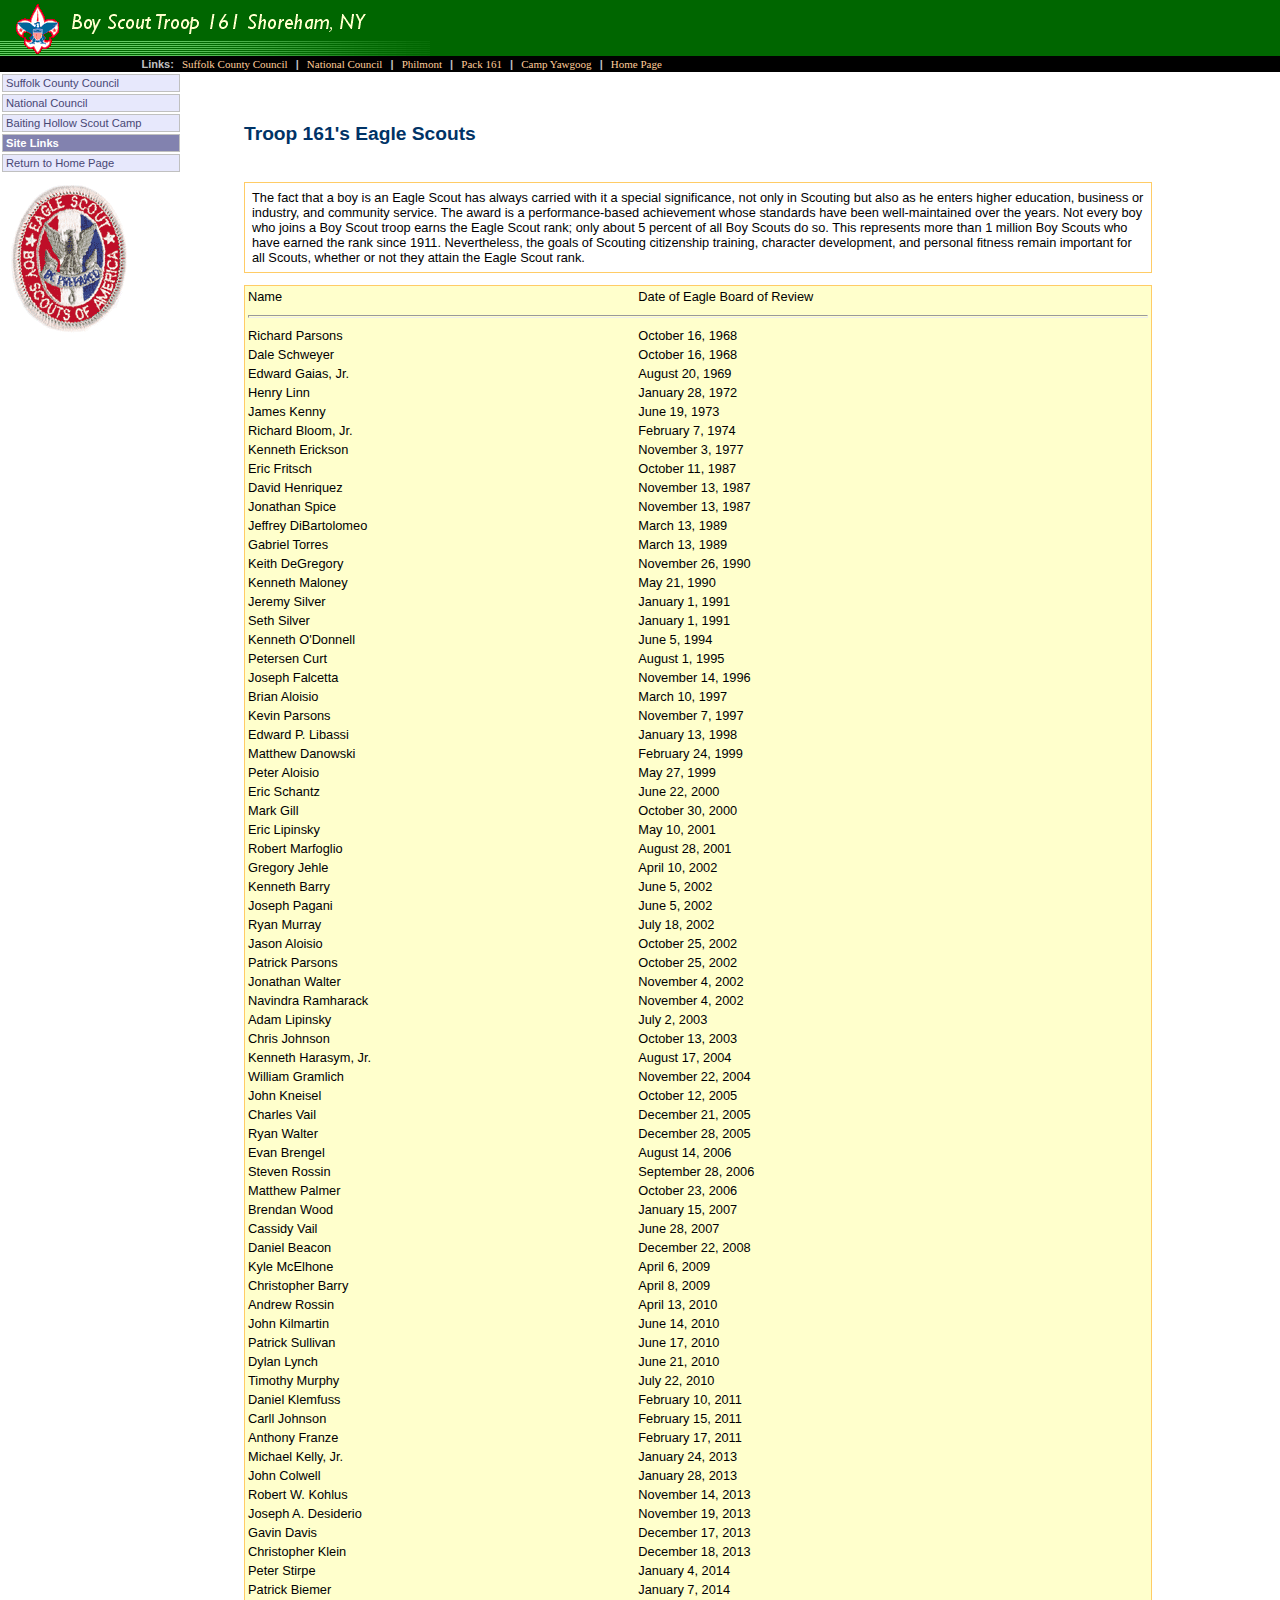
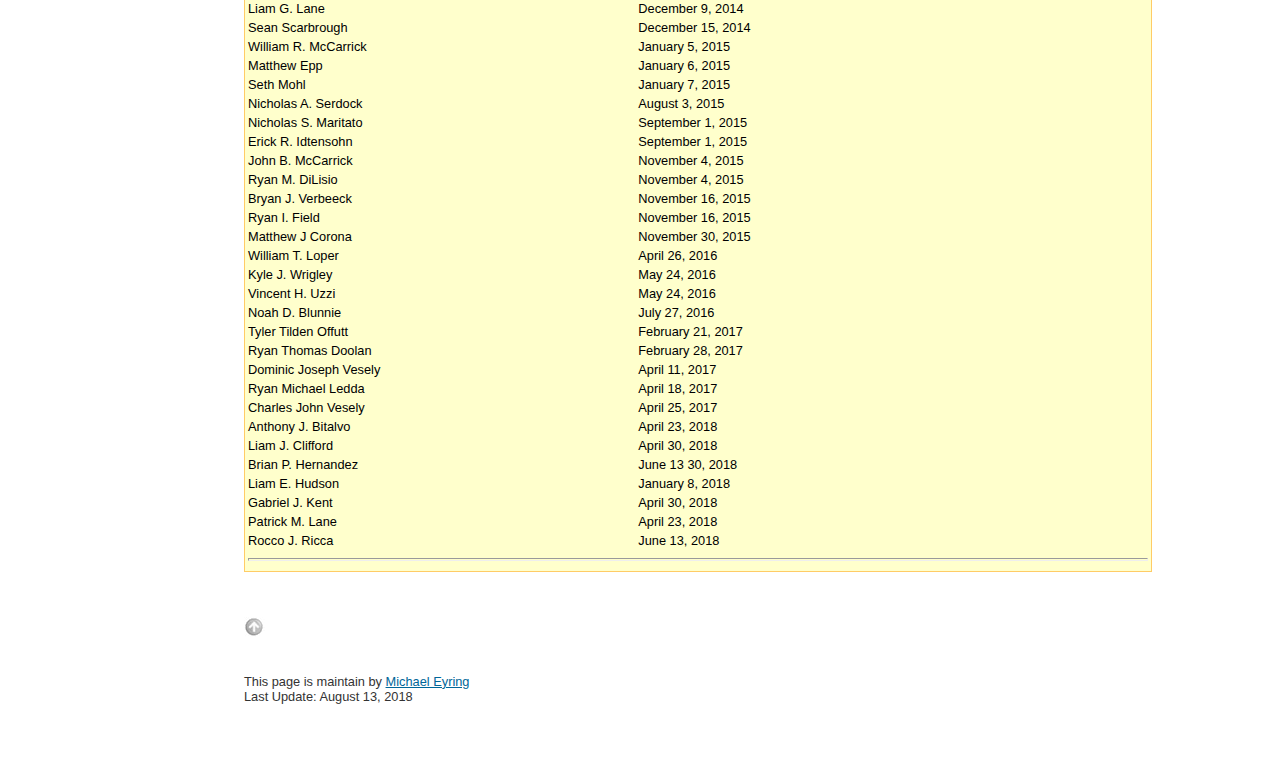
==== alumni.html @ 200a61d0 "Corrected entries on the Eagle scout list" ====
<!DOCTYPE HTML PUBLIC "-//W3C//DTD HTML 4.0 Transitional//EN">
<HTML><HEAD><TITLE>Boy Scout Troop 161</TITLE>
<META http-equiv=Content-Language content=en-us>
<META http-equiv=Content-Type content="text/html; charset=windows-1252">
<meta name="keywords" content="Boy Scouts, Boy scout, BSA, scouting, scouts,
	Boy Scouts of America, outdoors, camping, backpacking, hiking, fitness,
	Philmont, Seabase, Eagle Scout">
<meta name="description" content="Boy Scouts of America Troop 161"><LINK media=all href="generic_style.css" type=text/css rel=stylesheet>
<LINK media=print href="generic_print.css" type=text/css rel=stylesheet>

</HEAD>

<BODY><A name=top></A>
<TABLE id=banner class=printhide cellSpacing=0 cellPadding=0 width="100%" bgColor=#006600
border=0>
  <TBODY>
  <TR>
    <TD><IMG alt="T161 Homepage"
      src="img/t161banner.gif"
      border=0></TD>
  </TR></TBODY></TABLE>

<TABLE class=printhide cellSpacing=0 cellPadding=0 width="100%" border=0 bgcolor=0>

  <TR>
    <TD class=navbar vAlign=top width=180>
      <P align=right>Links:&nbsp;&nbsp;</P></TD>
    <TD class=navbar vAlign=top>
      <P><A href="http://www.sccbsa.org/">Suffolk County Council</A>&nbsp; |&nbsp;
      <A href="http://www.scouting.org/">National Council</A>&nbsp; |&nbsp;
      <A href="http://www.scouting.org/philmont/">Philmont</A>&nbsp; |&nbsp;
      <A href="http://shorehampack161.tripod.com">Pack 161</A>&nbsp; |&nbsp;
      <A href="http://yawgoog.org/">Camp Yawgoog</A>&nbsp; |&nbsp;
      <A href="index.html">Home Page</A>
  </P></TD></TR></TABLE>

<TABLE cellSpacing=0 cellPadding=0 width="100%">
  <TBODY>
  <TR>
    <TD class=printhide vAlign=top width=180>
      <DIV id=verticalMenu>
      <P><A href="http://www.sccbsa.org/">Suffolk County Council</A>
      <P><A href="http://www.scouting.org/">National Council</A>
      <P><A href="http://www.baitinghollowscoutcamp.org/">Baiting Hollow Scout Camp</A></P>

      <P class=category>Site Links</P>
      <P><A href="index.html">Return to Home Page</A></P>
	<IMG src="img/eaglebadge.gif"
	width="121" height="150"
	alt="Eagle Badge" style="MARGIN: 10px 15px 10px 10px">
	</DIV>
    <TD id=content>
      <H2>Troop 161's Eagle Scouts</H2>

      <P class=boxed style="background: #fff">The fact that a boy is an Eagle Scout has always carried with it a special
	significance, not only in Scouting but also as he enters higher education, business
	or industry, and community service. The award is a performance-based achievement
	whose standards have been well-maintained over the years. Not every boy who joins a
	Boy Scout troop earns the Eagle Scout rank; only about 5 percent of all Boy Scouts
	do so. This represents more than 1 million Boy Scouts who have earned the rank since
	1911. Nevertheless, the goals of Scouting citizenship training, character development,
	and personal fitness remain important for all Scouts, whether or not they attain the
	Eagle Scout rank.</P>

<TABLE width="100%" style="background: #ffc; border: #fc6 1px solid">
  <TR><TD>Name</TD><TD>Date of Eagle Board of Review</TD></TR>
  <TR><TD colspan=2><HR></TD></TR>
  <TR><TD>Richard Parsons</TD><TD> October 16, 1968</TD></TR>
  <TR><TD>Dale Schweyer</TD><TD> October 16, 1968</TD></TR>
  <TR><TD>Edward Gaias, Jr.</TD><TD> August 20, 1969</TD></TR>
  <TR><TD>Henry Linn</TD><TD> January 28, 1972</TD></TR>
  <TR><TD>James Kenny</TD><TD> June 19, 1973</TD></TR>
  <TR><TD>Richard Bloom, Jr.</TD><TD> February 7, 1974</TD></TR>
  <TR><TD>Kenneth Erickson</TD><TD> November 3, 1977</TD></TR>
  <TR><TD>Eric Fritsch</TD><TD> October 11, 1987</TD></TR>
  <TR><TD>David Henriquez</TD><TD> November 13, 1987</TD></TR>
  <TR><TD>Jonathan Spice</TD><TD> November 13, 1987</TD></TR>
  <TR><TD>Jeffrey DiBartolomeo</TD><TD> March 13, 1989</TD></TR>
  <TR><TD>Gabriel Torres</TD><TD> March 13, 1989</TD></TR>
  <TR><TD>Keith DeGregory</TD><TD> November 26, 1990</TD></TR>
  <TR><TD>Kenneth Maloney</TD><TD> May 21, 1990</TD></TR>
  <TR><TD>Jeremy Silver</TD><TD> January 1, 1991</TD></TR>
  <TR><TD>Seth Silver</TD><TD> January 1, 1991</TD></TR>
  <TR><TD>Kenneth O'Donnell</TD><TD> June 5, 1994</TD></TR>
  <TR><TD>Petersen Curt</TD><TD> August 1, 1995</TD></TR>
  <TR><TD>Joseph Falcetta</TD><TD> November 14, 1996</TD></TR>
  <TR><TD>Brian Aloisio</TD><TD> March 10, 1997</TD></TR>
  <TR><TD>Kevin Parsons</TD><TD> November 7, 1997</TD></TR>
  <TR><TD>Edward P. Libassi</TD><TD> January 13, 1998</TD></TR>
  <TR><TD>Matthew Danowski</TD><TD> February 24, 1999</TD></TR>
  <TR><TD>Peter Aloisio</TD><TD> May 27, 1999</TD></TR>
  <TR><TD>Eric Schantz</TD><TD> June 22, 2000</TD></TR>
  <TR><TD>Mark Gill</TD><TD> October 30, 2000</TD></TR>
  <TR><TD>Eric Lipinsky</TD><TD> May 10, 2001</TD></TR>
  <TR><TD>Robert Marfoglio</TD><TD> August 28, 2001</TD></TR>
  <TR><TD>Gregory Jehle</TD><TD> April 10, 2002</TD></TR>
  <TR><TD>Kenneth Barry</TD><TD> June 5, 2002</TD></TR>
  <TR><TD>Joseph Pagani</TD><TD> June 5, 2002</TD></TR>
  <TR><TD>Ryan Murray</TD><TD> July 18, 2002</TD></TR>
  <TR><TD>Jason Aloisio</TD><TD> October 25, 2002</TD></TR>
  <TR><TD>Patrick Parsons</TD><TD> October 25, 2002</TD></TR>
  <TR><TD>Jonathan Walter</TD><TD> November 4, 2002</TD></TR>
  <TR><TD>Navindra Ramharack</TD><TD> November 4, 2002</TD></TR>
  <TR><TD>Adam Lipinsky</TD><TD> July 2, 2003</TD></TR>
  <TR><TD>Chris Johnson</TD><TD> October 13, 2003</TD></TR>
  <TR><TD>Kenneth Harasym, Jr.</TD><TD> August 17, 2004</TD></TR>
  <TR><TD>William Gramlich</TD><TD> November 22, 2004</TD></TR>
  <TR><TD>John Kneisel</TD><TD> October 12, 2005</TD></TR>
  <tr><td>Charles Vail</td><td>December 21, 2005</td></tr>
  <tr><td>Ryan Walter</td><td>December 28, 2005</td></tr>
  <tr><td>Evan Brengel</td><td>August 14, 2006</td></tr>
  <tr><td>Steven Rossin</td><td>September 28, 2006</td></tr>
  <tr><td>Matthew Palmer</td><td>October 23, 2006</td></tr>
  <tr><td>Brendan Wood</td><td>January 15, 2007</td></tr>
  <tr><td>Cassidy Vail</td><td>June 28, 2007</td></tr>
  <tr><td>Daniel Beacon</td><td>December 22, 2008</td></tr>
  <tr><td>Kyle McElhone</td><td>April 6, 2009</td></tr>
  <tr><td>Christopher Barry</td><td>April 8, 2009</td></tr>
  <tr><td>Andrew Rossin</td><td>April 13, 2010</td></tr>
  <tr><td>John Kilmartin</td><td>June 14, 2010</td></tr>
  <tr><td>Patrick Sullivan</td><td>June 17, 2010</td></tr>
  <tr><td>Dylan Lynch</td><td>June 21, 2010</td></tr>
  <tr><td>Timothy Murphy</td><td>July 22, 2010</td></tr>
  <tr><td>Daniel Klemfuss</td><td>February 10, 2011</td></tr>
  <tr><td>Carll Johnson</td><td>February 15, 2011</td></tr>
  <tr><td>Anthony Franze</td><td>February 17, 2011</td></tr>
  <tr><td>Michael Kelly, Jr.</td><td>January 24, 2013</td></tr>
  <tr><td>John Colwell</td><td>January 28, 2013</td></tr>
  <tr><td>Robert W. Kohlus</td><td>November 14, 2013</td></tr>
  <tr><td>Joseph A. Desiderio</td><td>November 19, 2013</td></tr>
  <tr><td>Gavin Davis</td><td>December 17, 2013</td></tr>
  <tr><td>Christopher Klein</td><td>December 18, 2013</td></tr>
  <tr><td>Peter Stirpe</td><td>January 4, 2014</td></tr>
  <tr><td>Patrick Biemer</td><td>January 7, 2014</td></tr>
  <tr><td>Liam G. Lane</td><td>December 9, 2014</td></tr>
  <tr><td>Sean Scarbrough</td><td>December 15, 2014</td></tr>
  <tr><td>William R. McCarrick</td><td>January 5, 2015 </td></tr>
  <tr><td>Matthew Epp</td><td>January 6, 2015 </td></tr>
  <tr><td>Seth Mohl</td><td>January 7, 2015 </td></tr>
  <tr><td>Nicholas A. Serdock</td><td>August 3, 2015 </td></tr>
  <tr><td>Nicholas S. Maritato</td><td>September 1, 2015 </td></tr>
  <tr><td>Erick R. Idtensohn</td><td>September 1, 2015 </td></tr>
  <tr><td>John B. McCarrick</td><td>November 4, 2015 </td></tr>
  <tr><td>Ryan M. DiLisio</td><td>November 4, 2015 </td></tr>
  <tr><td>Bryan J. Verbeeck</td><td>November 16, 2015 </td></tr>
  <tr><td>Ryan I. Field</td><td>November 16, 2015 </td></tr>
  <tr><td>Matthew J Corona</td><td>November 30, 2015 </td></tr>
  <tr><td>William T. Loper</td><td>April 26, 2016</td></tr>
  <tr><td>Kyle J. Wrigley</td><td>May 24, 2016</td></tr>
  <tr><td>Vincent H. Uzzi</td><td>May 24, 2016</td></tr>
  <tr><td>Noah D. Blunnie</td><td>July 27, 2016</td></tr>
 <tr><td>Tyler Tilden Offutt</td><td>February 21, 2017</td></tr>
  <tr><td>Ryan Thomas Doolan</td><td>February 28, 2017</td></tr>
  <tr><td>Dominic Joseph Vesely</td><td>April 11, 2017</td></tr>
  <tr><td>Ryan Michael Ledda</td><td>April 18, 2017</td></tr>
  <tr><td>Charles John Vesely</td><td>April 25, 2017</td></tr>
  <tr><td>Anthony J. Bitalvo</td><td>April 23, 2018</td></tr>
	<tr><td>Liam J. Clifford</td><td>April 30, 2018</td></tr>
	<tr><td>Brian P. Hernandez</td><td>June 13 30, 2018</td></tr>
	<tr><td>Liam E. Hudson</td><td>January 8, 2018</td></tr>
	<tr><td>Gabriel J. Kent</td><td>April 30, 2018</td></tr>
	<tr><td>Patrick M. Lane</td><td>April 23, 2018</td></tr>
	<tr><td>Rocco J. Ricca</td><td>June 13, 2018</td></tr>

  <TR><TD colspan=2><HR></TD></TR>
</TABLE>

      <P class=printhide><A href="#top"><IMG height=20 alt="Top of Page" src="img/uparrow_gray.jpg"
      width=21 border=0></A></P>

      <P>This page is maintain by <a href="mailto:michael.eyring@icloud.com">Michael Eyring</a><br>
	Last Update: August 13, 2018</P>

</TD></TR></TBODY></TABLE>
---- generic_style.css ----
BODY {
	PADDING-RIGHT: 0px; 
	PADDING-LEFT: 0px; 
	PADDING-BOTTOM: 0px; 
	MARGIN: 0px; 
	PADDING-TOP: 0px; 
	FONT-FAMILY: Arial, Helvetica, sans-serif;
}

.ahem { DISPLAY: none; }

H1 { COLOR: #000; }
H2 { COLOR: #000; }
H3 { COLOR: #000; }
H4 { COLOR: #000; }
H5 { COLOR: #000; }
H6 { COLOR: #000; }

A:link { COLOR: #069; }
A:visited { COLOR: #069; }
A:hover { 
	COLOR: #f90; 
	TEXT-DECORATION: none;
}

SPAN.redEmphasis {
	FONT-WEIGHT: bold; 
	COLOR: #cc0000;
}

HR {
	COLOR: #cccccc; 
	HEIGHT: 1px;
}

/*----------- MENU BAR -----------*/

TD.navbar P {
	FONT-WEIGHT: bold; 
	FONT-SIZE: 11px; 
	BACKGROUND: #000; 
	PADDING-BOTTOM: 2px; 
	MARGIN: 0px; 
	COLOR: #c0c0c0; 
	PADDING-TOP: 2px;
}

TD.navbar A:link {
	PADDING-RIGHT: 2px; 
	PADDING-LEFT: 2px; 
	FONT-WEIGHT: normal; 
	FONT-SIZE: 11px; 
	PADDING-BOTTOM: 2px; 
	COLOR: #fc9; 
	PADDING-TOP: 2px; 
	FONT-FAMILY: Verdana; 
	TEXT-DECORATION: none;
}

TD.navbar A:visited {
	PADDING-RIGHT: 2px; 
	PADDING-LEFT: 2px; 
	FONT-WEIGHT: normal; 
	FONT-SIZE: 11px; 
	PADDING-BOTTOM: 2px; 
	COLOR: #fc9; 
	PADDING-TOP: 2px; 
	FONT-FAMILY: Verdana; 
	TEXT-DECORATION: none;
}

TD.navbar A:hover { COLOR: #fff; }

/*--------  MAIN CONTENT ----------*/

TD#content {
	PADDING-RIGHT: 10%; 
	PADDING-LEFT: 5%; 
	PADDING-BOTTOM: 5%; 
	PADDING-TOP: 4%;
}

TD#content P {
	MARGIN-TOP: 4%; 
	FONT-SIZE: 80%; 
	COLOR: #333; 
	FONT-FAMILY: Verdana, Helvetica, sans-serif;
}

TD#content TABLE { MARGIN-BOTTOM: 5%; }

TD#content P#breadcrumb {
	PADDING-RIGHT: 5px; 
	PADDING-LEFT: 5px; 
	BACKGROUND: #eaeaea; 
	PADDING-BOTTOM: 5px; 
	PADDING-TOP: 5px; 
	FONT-FAMILY: Arial, Helvetica, sans-serif;
}

TD#content LI {
	FONT-SIZE: 80%; 
	COLOR: #333; 
	FONT-FAMILY: Verdana, Helvetica, sans-serif;
}

TD#content TD LI {
	FONT-SIZE: 100%; 
	COLOR: #333; 
	FONT-FAMILY: Arial, Helvetica, sans-serif;
}

TD#content H1 {
	PADDING-BOTTOM: 0px; 
	MARGIN: 0px; 
	COLOR: #036; 
	FONT-FAMILY: Arial, Helvetica, sans-serif;
}

TD#content H2 {
	PADDING-BOTTOM: 0px; 
	MARGIN: 0px; 
	COLOR: #036; 
	FONT-FAMILY: Arial, Helvetica, sans-serif;
}

TD#content H3 {
	PADDING-BOTTOM: 0px; 
	MARGIN: 0px; 
	COLOR: #036; 
	FONT-FAMILY: Arial, Helvetica, sans-serif;
}

TD#content H4 {
	PADDING-BOTTOM: 0px; 
	MARGIN: 0px; 
	COLOR: #036; ;
	FONT-FAMILY: Arial, Helvetica, sans-serif;
}

TD#content H5 {
	PADDING-BOTTOM: 0px; 
	MARGIN: 0px; 
	COLOR: #036; 
	FONT-FAMILY: Arial, Helvetica, sans-serif;
}

TD#content H6 {
	PADDING-BOTTOM: 0px; 
	MARGIN: 0px; 
	COLOR: #036; 
	FONT-FAMILY: Arial, Helvetica, sans-serif;
}

TD#content H1 { FONT-SIZE: 160%; }
TD#content H2 { FONT-SIZE: 120%; }
TD#content H3 { FONT-SIZE: 100%; }
TD#content H4 { FONT-SIZE: 90%; }
TD#content H5 { FONT-SIZE: 80%; }
TD#content H6 { FONT-SIZE: 70%; }
TD#content H4.subhead { PADDING-TOP: 15px; }
TD#content H3.subhead { PADDING-TOP: 15px; }

TD#content TD {
	FONT-SIZE: 80%; 
	FONT-FAMILY: Arial, Helvetica, sans-serif;
}

TD#content TD P {
	FONT-SIZE: 100%; 
	FONT-FAMILY: Arial, Helvetica, sans-serif;
}

TD#content P.boxed {
	BORDER-RIGHT: #fc6 1px solid; 
	PADDING-RIGHT: 7px; 
	BORDER-TOP: #fc6 1px solid; 
	PADDING-LEFT: 7px; 
	FONT-SIZE: 80%; 
	BACKGROUND: #ffc; 
	PADDING-BOTTOM: 7px; 
	BORDER-LEFT: #fc6 1px solid; 
	COLOR: #000; 
	PADDING-TOP: 7px; 
	BORDER-BOTTOM: #fc6 1px solid; 
	FONT-FAMILY: Arial, Helvetica, sans-serif;
}

DIV#sidebar {
	BACKGROUND: none transparent scroll repeat 0% 0%; 
	FLOAT: right; 
	MARGIN-BOTTOM: 2%; 
	MARGIN-LEFT: 5%; 
	WIDTH: 30%; 
	MARGIN-RIGHT: 2px;
}

DIV#sidebar P {
	MARGIN-TOP: 5%; 
	FONT-SIZE: 75%; 
	MARGIN-BOTTOM: 5%; 
	PADDING-BOTTOM: 8px; 
	COLOR: #666; 
	LINE-HEIGHT: 110%; 
	FONT-FAMILY: Arial, Helvetica, sans-serif;
}

TD#content TD P.caption {
	PADDING-LEFT: 10px; 
	FONT-SIZE: 95%; 
	MARGIN: 0px; 
	COLOR: #069; 
	FONT-FAMILY: Arial, Helvetica, sans-serif;
}

/*---------- VERTICAL MENU ----------*/

DIV#verticalMenu { COLOR: transparent; }

DIV#verticalMenu P {
	BORDER-RIGHT: #c0c0c0 1px solid; 
	PADDING-RIGHT: 0px; 
	BORDER-TOP: #c0c0c0 1px solid; 
	PADDING-LEFT: 0px; 
	FONT-SIZE: 70%; 
	BACKGROUND: none transparent scroll repeat 0% 0%; 
	PADDING-BOTTOM: 0px; 
	MARGIN: 2px 0px 2px 2px; 
	BORDER-LEFT: #c0c0c0 1px solid; 
	PADDING-TOP: 0px; 
	BORDER-BOTTOM: #c0c0c0 1px solid; 
	FONT-FAMILY: Verdana, Geneva, Arial, Helvetica, sans-serif;
}

DIV#verticalMenu A {
	PADDING-RIGHT: 3px; 
	DISPLAY: block; 
	PADDING-LEFT: 3px; 
	PADDING-BOTTOM: 2px; 
	MARGIN: 0px; 
	PADDING-TOP: 2px; 
	TEXT-DECORATION: none;
}

DIV#verticalMenu P.category {
	PADDING-RIGHT: 3px; 
	PADDING-LEFT: 3px; 
	FONT-WEIGHT: bold; 
	BACKGROUND: #8282AF; 
	PADDING-BOTTOM: 2px; 
	COLOR: #fff; 
	PADDING-TOP: 2px; 
	FONT-FAMILY: Arial, sans-serif;
}

DIV#verticalMenu A:link {
	BACKGROUND: #e7e8fc; 
	COLOR: #474774; 
	TEXT-DECORATION: none;
}

DIV#verticalMenu A:visited {
	BACKGROUND: #e7e8fc; 
	COLOR: #474774; 
	TEXT-DECORATION: none;
}

DIV#verticalMenu A:hover {
	BACKGROUND: #fff; 
	COLOR: #000;
}

DIV#verticalMenu P.contact {
	BORDER-RIGHT: #d5d4d4 1px solid; 
	PADDING-RIGHT: 3px; 
	BORDER-TOP: #d5d4d4 1px solid; 
	PADDING-LEFT: 3px; 
	FONT-SIZE: 70%; 
	BACKGROUND: #e7e8fc; 
	PADDING-BOTTOM: 2px; 
	MARGIN: 2px 0px 2px 2px; 
	BORDER-LEFT: #d5d4d4 1px solid; 
	COLOR: #666; 
	PADDING-TOP: 2px; 
	BORDER-BOTTOM: #d5d4d4 1px solid; 
	FONT-FAMILY: Verdana, Geneva, Arial, Helvetica, sans-serif;
}

DIV#verticalMenu A.contact {
	PADDING-RIGHT: 3px; 
	DISPLAY: block; 
	PADDING-LEFT: 0px; 
	PADDING-BOTTOM: 2px; 
	MARGIN: 0px; 
	PADDING-TOP: 2px; 
	TEXT-DECORATION: none;
}

FORM.search {
	PADDING-RIGHT: 5px; 
	PADDING-LEFT: 5px; 
	BACKGROUND: #eaeaea; 
	PADDING-BOTTOM: 5px; 
	MARGIN: 0px; 
	PADDING-TOP: 5px;
}

FORM.search A {
	DISPLAY: inline; 
	BACKGROUND: none transparent scroll repeat 0% 0%;
}

FORM.search A:link {
	PADDING-RIGHT: 0px; 
	PADDING-LEFT: 0px; 
	FONT-SIZE: 11px; 
	PADDING-BOTTOM: 0px; 
	MARGIN: 0px; 
	PADDING-TOP: 3px; 
	FONT-FAMILY: Arial, Verdana, sans-serif; 
	TEXT-DECORATION: underline;
}

FORM.search A:visited {
	PADDING-RIGHT: 0px; 
	PADDING-LEFT: 0px; 
	FONT-SIZE: 11px; 
	PADDING-BOTTOM: 0px; 
	MARGIN: 0px; 
	PADDING-TOP: 3px; 
	FONT-FAMILY: Arial, Verdana, sans-serif; 
	TEXT-DECORATION: underline;
}

FORM.search A:active {
	PADDING-RIGHT: 0px; 
	PADDING-LEFT: 0px; 
	FONT-SIZE: 11px; 
	PADDING-BOTTOM: 0px; 
	MARGIN: 0px; 
	PADDING-TOP: 3px; 
	FONT-FAMILY: Arial, Verdana, sans-serif; 
	TEXT-DECORATION: underline;
}

FORM.search A:hover {
	BACKGROUND: none transparent scroll repeat 0% 0%; 
	COLOR: red; 
	TEXT-DECORATION: none;
}

FORM.search P.searchHead {
	PADDING-RIGHT: 0px; 
	PADDING-LEFT: 0px; 
	FONT-SIZE: 11px; 
	PADDING-BOTTOM: 0px; 
	MARGIN: 0px; 
	COLOR: #336; 
	PADDING-TOP: 0px; 
	FONT-FAMILY: Arial, Helvetica, sans-serif;
}

P.footer {
	PADDING-RIGHT: 4px; 
	BORDER-TOP: #ccc 1px solid; 
	MARGIN-TOP: 5px; 
	PADDING-LEFT: 4px; 
	FONT-SIZE: 60%; 
	PADDING-BOTTOM: 20px; 
	PADDING-TOP: 5px; 
	FONT-FAMILY: verdana, sans-serif;
}

P.footer1col {
	PADDING-RIGHT: 4px; 
	BORDER-TOP: #ccc 1px solid; 
	MARGIN-TOP: 5px; 
	PADDING-LEFT: 50px; 
	FONT-SIZE: 60%; 
	PADDING-BOTTOM: 20px; 
	PADDING-TOP: 5px; 
	FONT-FAMILY: verdana, sans-serif;
}

DIV#Rightsidebar {
	BACKGROUND: none transparent scroll repeat 0% 0%; 
	FLOAT: right; 
	MARGIN-BOTTOM: 2%; 
	MARGIN-LEFT: 5%; 
	WIDTH: 30%; 
	MARGIN-RIGHT: 2px;
}

DIV#Rightsidebar P {
	MARGIN-TOP: 5%; 
	FONT-SIZE: 75%; 
	MARGIN-BOTTOM: 5%; 
	PADDING-BOTTOM: 8px; 
	COLOR: #666; 
	LINE-HEIGHT: 110%; 
	FONT-FAMILY: Arial, Helvetica, sans-serif;
}

DIV#Rightsidebar B { FONT-FAMILY: Verdana, Arial, Helvetica, sans-serif; }

DIV#Rightsidebar P.Columntitle {
	FONT-WEIGHT: bold; 
	FONT-SIZE: 80%; 
	PADDING-BOTTOM: 5px; 
	COLOR: #000000; 
	BORDER-BOTTOM: #666 1px solid; 
	FONT-FAMILY: Verdana, Arial, Helvetica, sans-serif;
}
---- generic_print.css ----
body {
/*	background: #fff; */
	margin: 0px;
	padding: 0px;
	font-family: Arial, Helvetica, sans-serif;
	}

.ahem { display: none; }

h1, h2, h3, h4, h5, h6 { color: #000; }

a:link, a:visited { color: #069; }

/*----------- MENU BAR -----------*/

td.navbar p { 
	font-size: 11px;
	font-weight: bold; 
	color: #c0c0c0;
	margin: 0px;
	background: #000;
	padding-top: 2px;
	padding-bottom: 2px;
	}
	
td.navbar a:link, td.navbar a:visited { 
	color: #fc9; 
	font-family: Verdana; 
	font-weight: normal; 
	font-size: 11px; 
	text-decoration: none;  
	padding: 2px;
	}
	
td.navbar a:hover {
	color: #fff;
	}
	
/*--------  MAIN CONTENT ----------*/	

	
td#content {
	padding: 4% 10% 5% 5%; 
	}
	
td#content p {
	font-family: Georgia, Times New Roman, serif;
	font-size: 80%; 
	color: #333;
	margin-top:4%;
	}

td#content li {
	font-family: Georgia, Times New Roman, serif;
	font-size: 80%; 
	color: #333;
	}
	
td#content td li{
	font-family: Georgia, Times New Roman, serif;
	font-size: 100%; 
	color: #333;
	}
	
td#content h1, td#content h2, td#content h3, td#content h4, td#content h5, td#content h6 {
	font-family: Arial, Helvetica, sans-serif;
	color: #036;
	margin: 0px;
	padding-bottom: 0px;
	}
	
td#content h1 { font-size: 160%; }
td#content h2 { font-size: 120%; }
td#content h3 { font-size: 100%; } 
td#content h4 { font-size: 90%; } 
td#content h5 { font-size: 80%; } 
td#content h6 { font-size: 70%; } 
td#content h4.subhead { padding-top: 15px; }	
td#content h3.subhead { padding-top: 15px; }	

td#content td { 
	padding: 3px; 
	font-size: 80%;
	font-family: Arial, Helvetica, sans-serif; 
	}

div#sidebar {
	background: transparent;
	margin-right: 2px;
	margin-left: 5%;
	margin-bottom: 2%;
	float: right;
	width: 30%;
	}

div#sidebar p { 
	font-family: Arial, Helvetica, sans-serif;
	font-size: 75%;
	color: #666;
	padding-bottom: 8px; 
	margin-top: 5%;
	margin-bottom: 5%;
	line-height: 110%;
	}


	

/*-- Use the following for any page element that you DON'T want to print --*/


.printhide {display: none; }



/*---------- VERTICAL MENU ----------*/
	
div#verticalMenu { display: none; }




/*------- SEARCH FORM --------*/
	
form.search { display: none; }

	
p.footer {
	font-family: verdana, sans-serif;
	font-size: 60%;
	padding: 5px 4px 15px 4px;
	margin-top: 20px;
	border-top: 1px solid #ccc;
	}
	
p.footer1col {
	font-family: verdana, sans-serif;
	font-size: 60%;
	padding: 5px 4px 20px 50px;
	margin-top: 5px;
	border-top: 1px solid #ccc;
	}
	
/*------- Floating Right Div ------- */

div#Rightsidebar {
	background: transparent;
	margin-right: 2px;
	margin-left: 5%;
	margin-bottom: 2%;
	float: right;
	width: 30%;
	}

div#Rightsidebar p { 
	font-family: Arial, Helvetica, sans-serif;
	font-size: 75%;
	color: #666;
	padding-bottom: 8px; 
	margin-top: 5%;
	margin-bottom: 5%;
	line-height: 110%;
	}

div#Rightsidebar B { 
	font-family: Verdana, Arial, Helvetica, sans-serif;
	}
	
div#Rightsidebar p.Columntitle {
 	font-family: Verdana, Arial, Helvetica, sans-serif;
 	font-size: 80%;
 	font-weight:bold; 
 	color: #000000;
 	padding-bottom:5px;  
 	border-bottom: 1px solid #666;
	}
	
/*------- Memo Style ------- */ 
	
#printhead { 
	font-family: Arial, Helvetica, sans-serif;
	font-size: 7pt;
	color: #000; 
	text-align: right;}
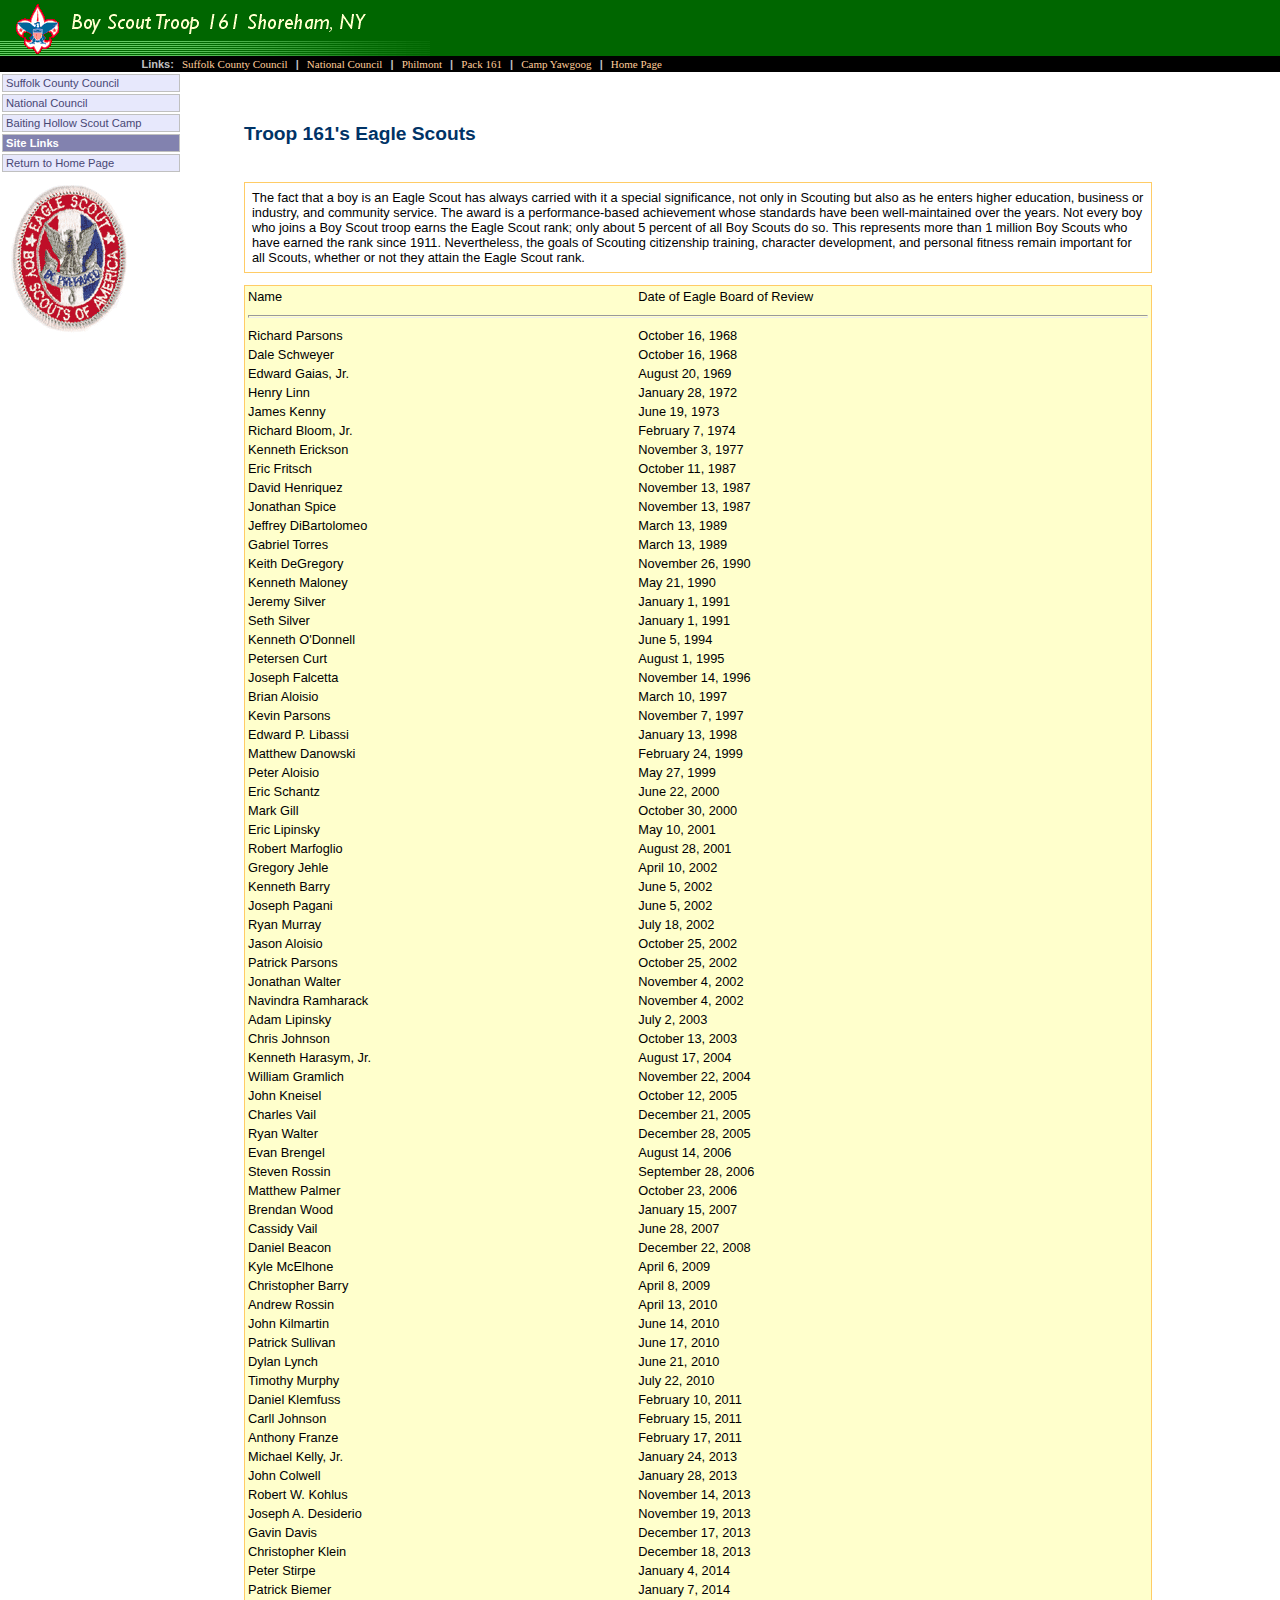
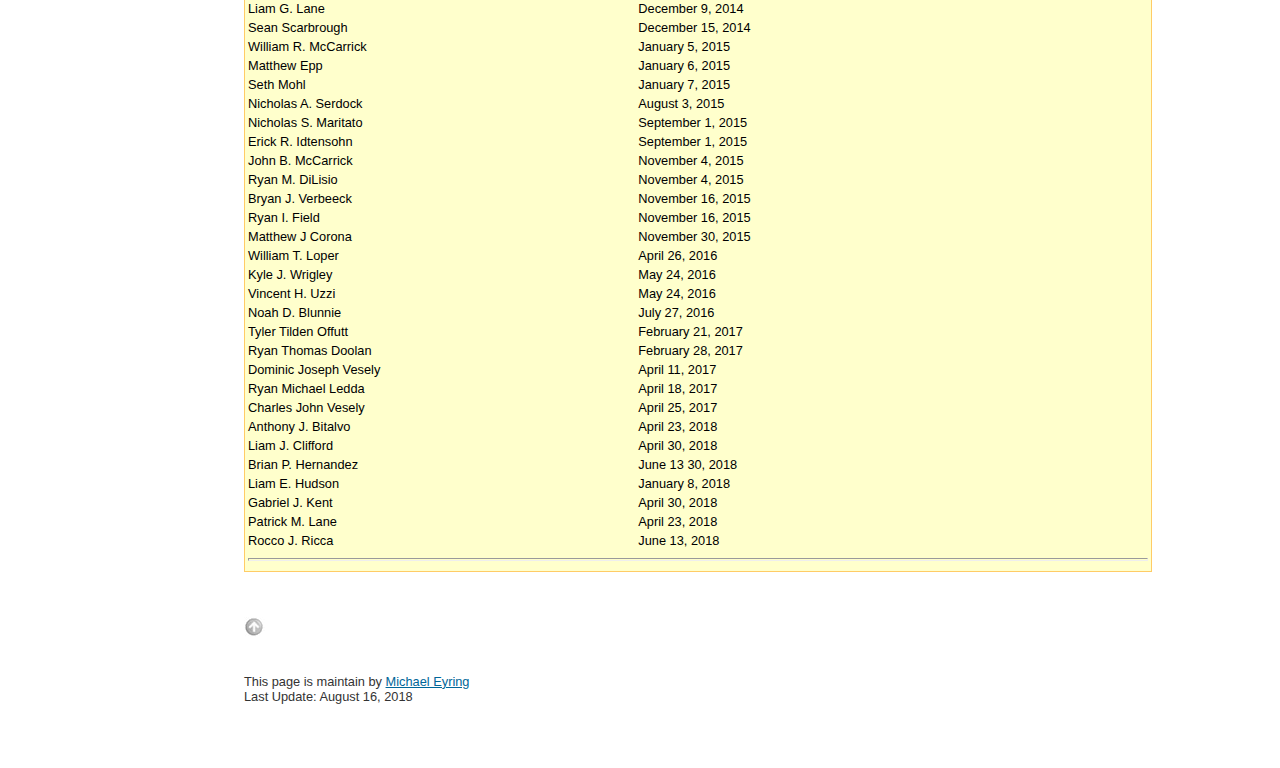
==== commit 5721be7e: "Updated Last Update value for page" ====
--- a/alumni.html
+++ b/alumni.html
@@ -169,6 +169,6 @@
       width=21 border=0></A></P>
 
       <P>This page is maintain by <a href="mailto:michael.eyring@icloud.com">Michael Eyring</a><br>
-	Last Update: August 13, 2018</P>
+	Last Update: August 16, 2018</P>
 
 </TD></TR></TBODY></TABLE>
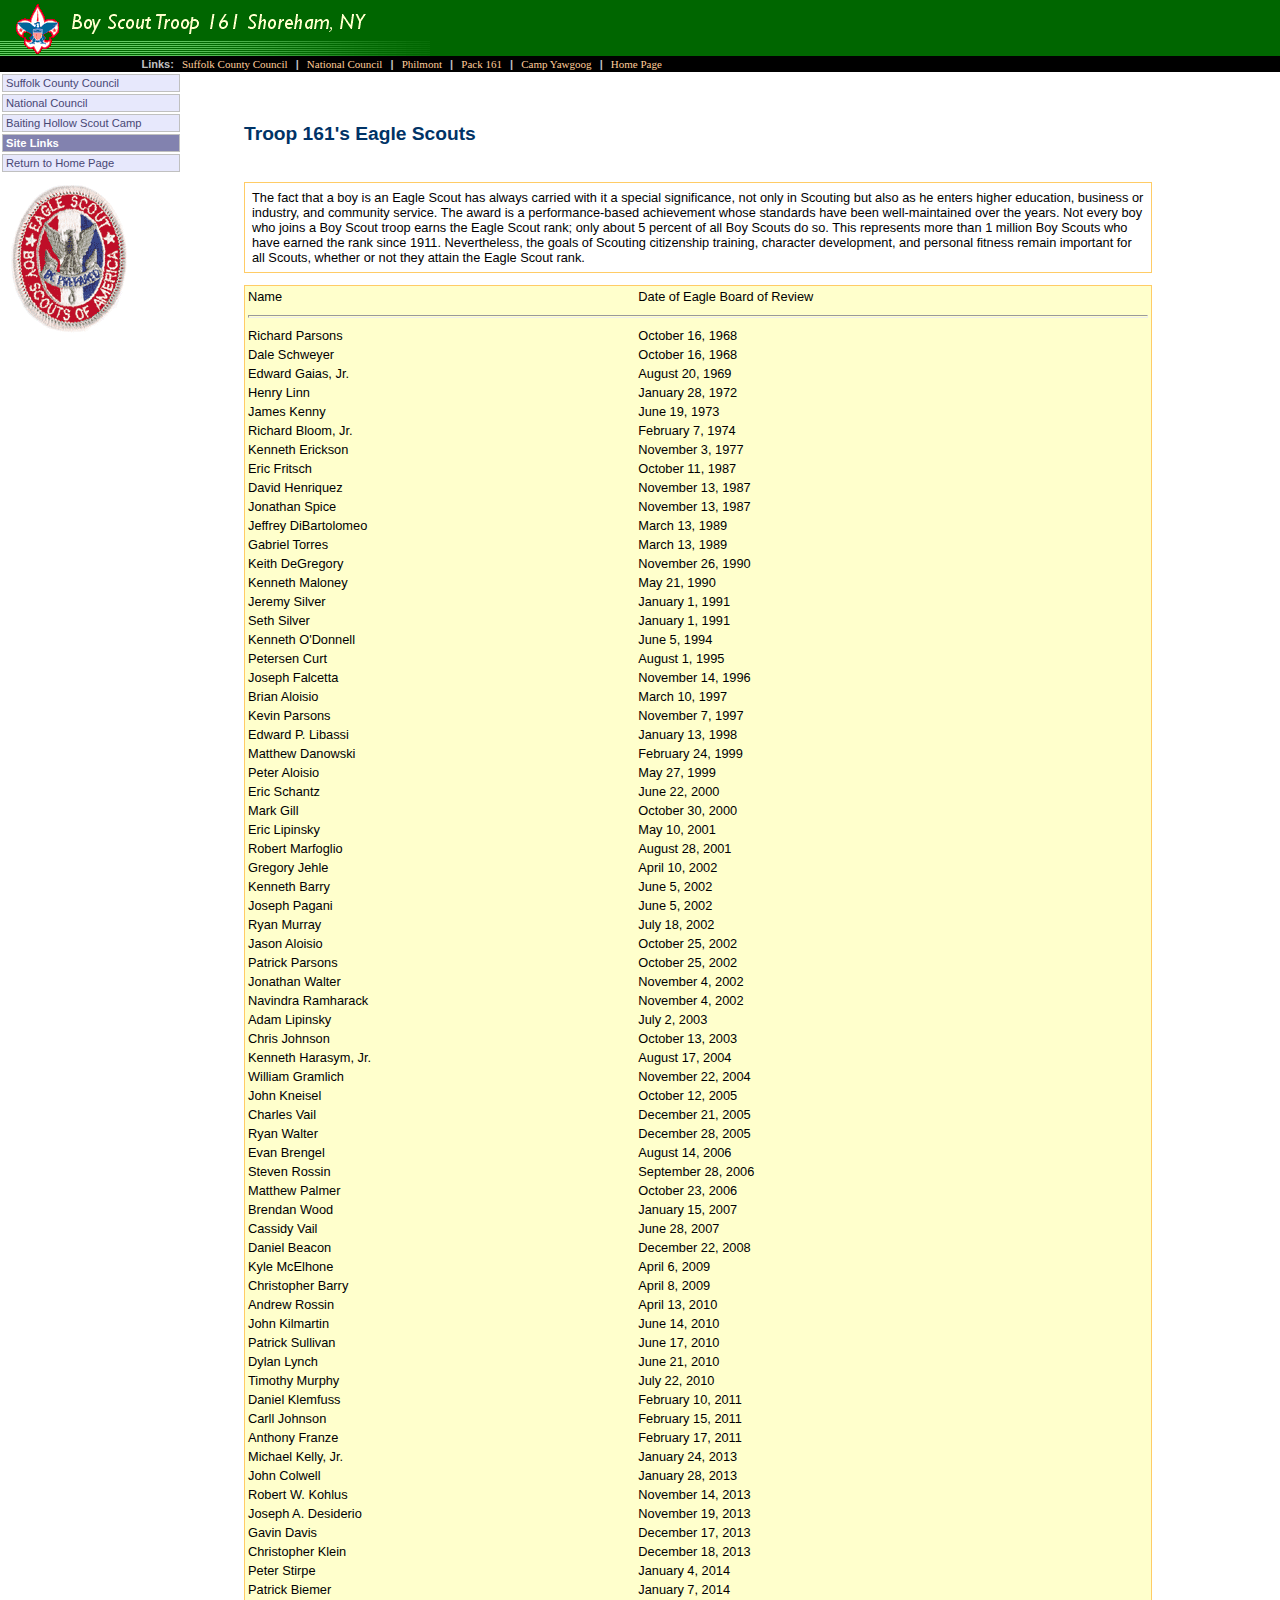
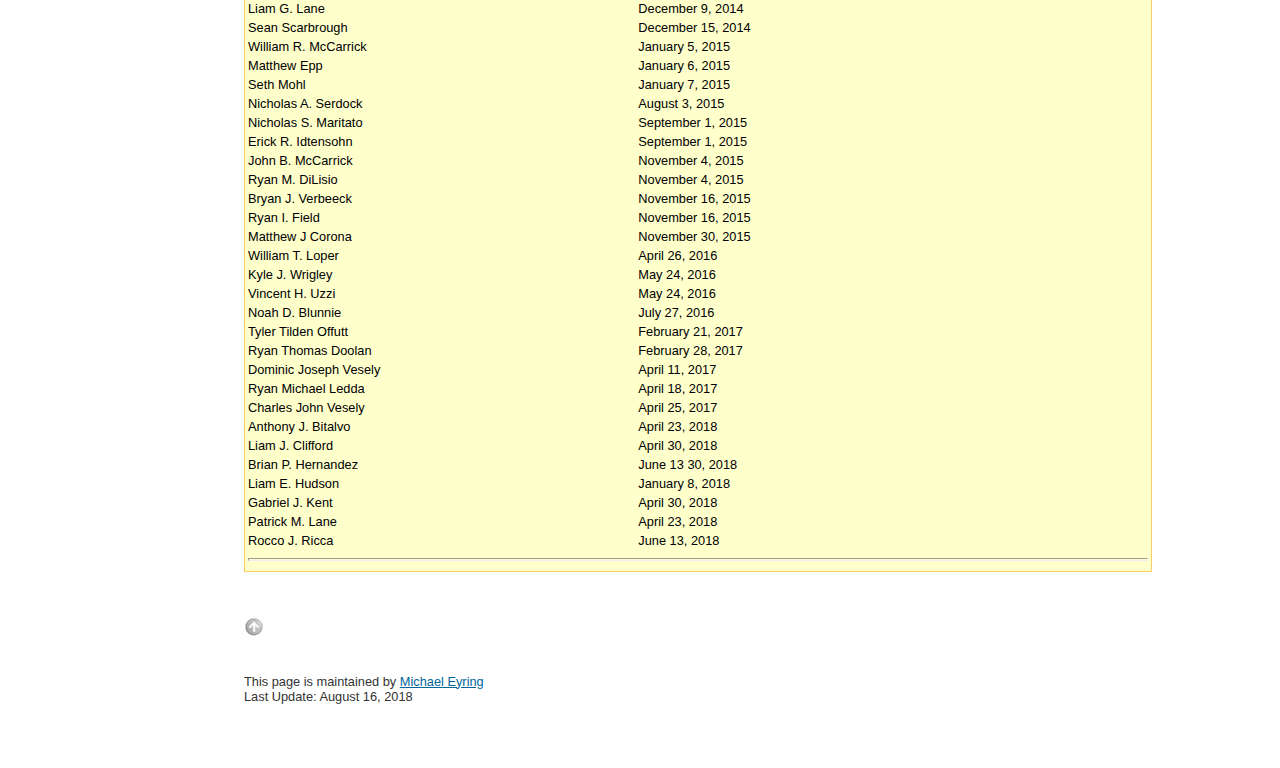
==== commit 1a5a0771: "Correction to Eagle scout page. Referenced 'This page is maintain by' rather than maintained" ====
--- a/alumni.html
+++ b/alumni.html
@@ -26,11 +26,11 @@
     <TD class=navbar vAlign=top width=180>
       <P align=right>Links:&nbsp;&nbsp;</P></TD>
     <TD class=navbar vAlign=top>
-      <P><A href="http://www.sccbsa.org/">Suffolk County Council</A>&nbsp; |&nbsp;
-      <A href="http://www.scouting.org/">National Council</A>&nbsp; |&nbsp;
-      <A href="http://www.scouting.org/philmont/">Philmont</A>&nbsp; |&nbsp;
+      <P><A href="https://www.sccbsa.org/">Suffolk County Council</A>&nbsp; |&nbsp;
+      <A href="https://www.scouting.org/">National Council</A>&nbsp; |&nbsp;
+      <A href="http://philmontscoutranch.org/">Philmont</A>&nbsp; |&nbsp;
       <A href="http://shorehampack161.tripod.com">Pack 161</A>&nbsp; |&nbsp;
-      <A href="http://yawgoog.org/">Camp Yawgoog</A>&nbsp; |&nbsp;
+      <A href="http://www.yawgoog.org/">Camp Yawgoog</A>&nbsp; |&nbsp;
       <A href="index.html">Home Page</A>
   </P></TD></TR></TABLE>
 
@@ -39,8 +39,8 @@
   <TR>
     <TD class=printhide vAlign=top width=180>
       <DIV id=verticalMenu>
-      <P><A href="http://www.sccbsa.org/">Suffolk County Council</A>
-      <P><A href="http://www.scouting.org/">National Council</A>
+      <P><A href="https://www.sccbsa.org/">Suffolk County Council</A>
+      <P><A href="https://www.scouting.org/">National Council</A>
       <P><A href="http://www.baitinghollowscoutcamp.org/">Baiting Hollow Scout Camp</A></P>
 
       <P class=category>Site Links</P>
@@ -168,7 +168,7 @@
       <P class=printhide><A href="#top"><IMG height=20 alt="Top of Page" src="img/uparrow_gray.jpg"
       width=21 border=0></A></P>
 
-      <P>This page is maintain by <a href="mailto:michael.eyring@icloud.com">Michael Eyring</a><br>
+      <P>This page is maintained by <a href="mailto:michael.eyring@icloud.com">Michael Eyring</a><br>
 	Last Update: August 16, 2018</P>
 
 </TD></TR></TBODY></TABLE>
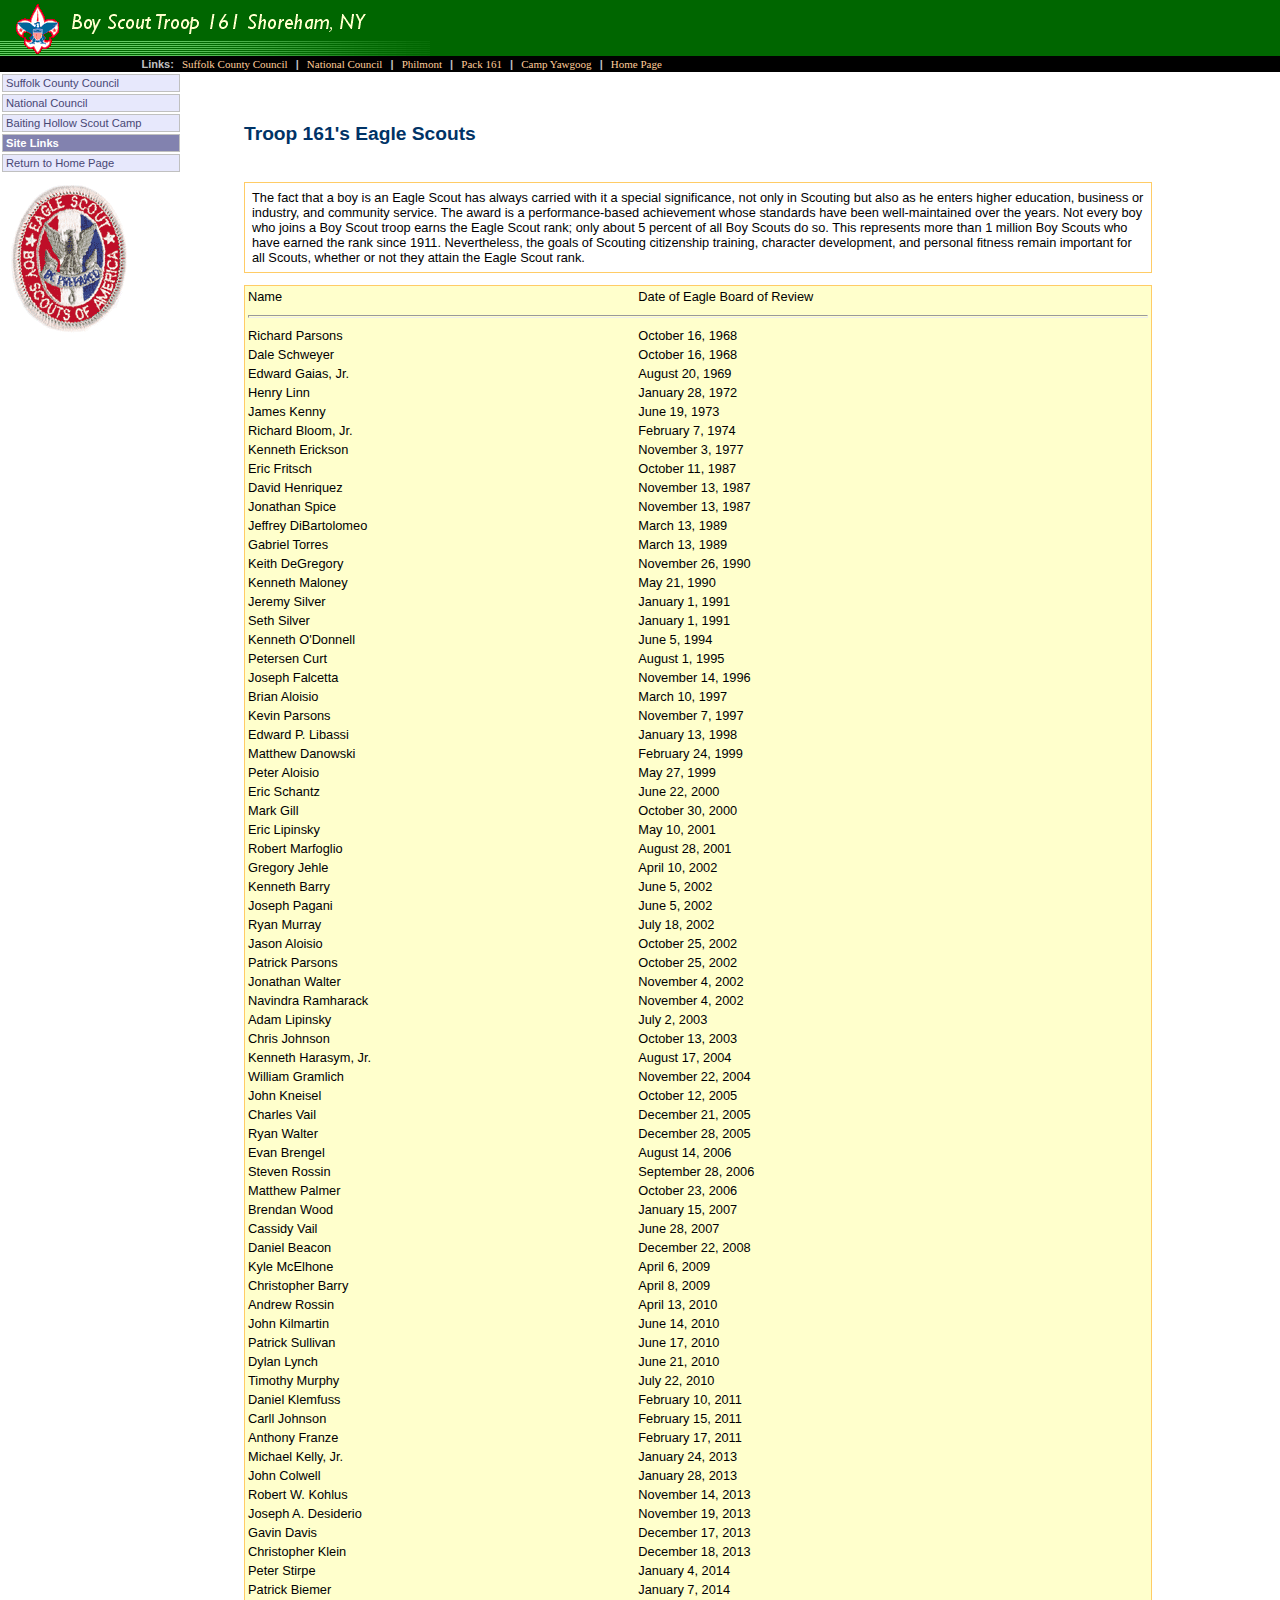
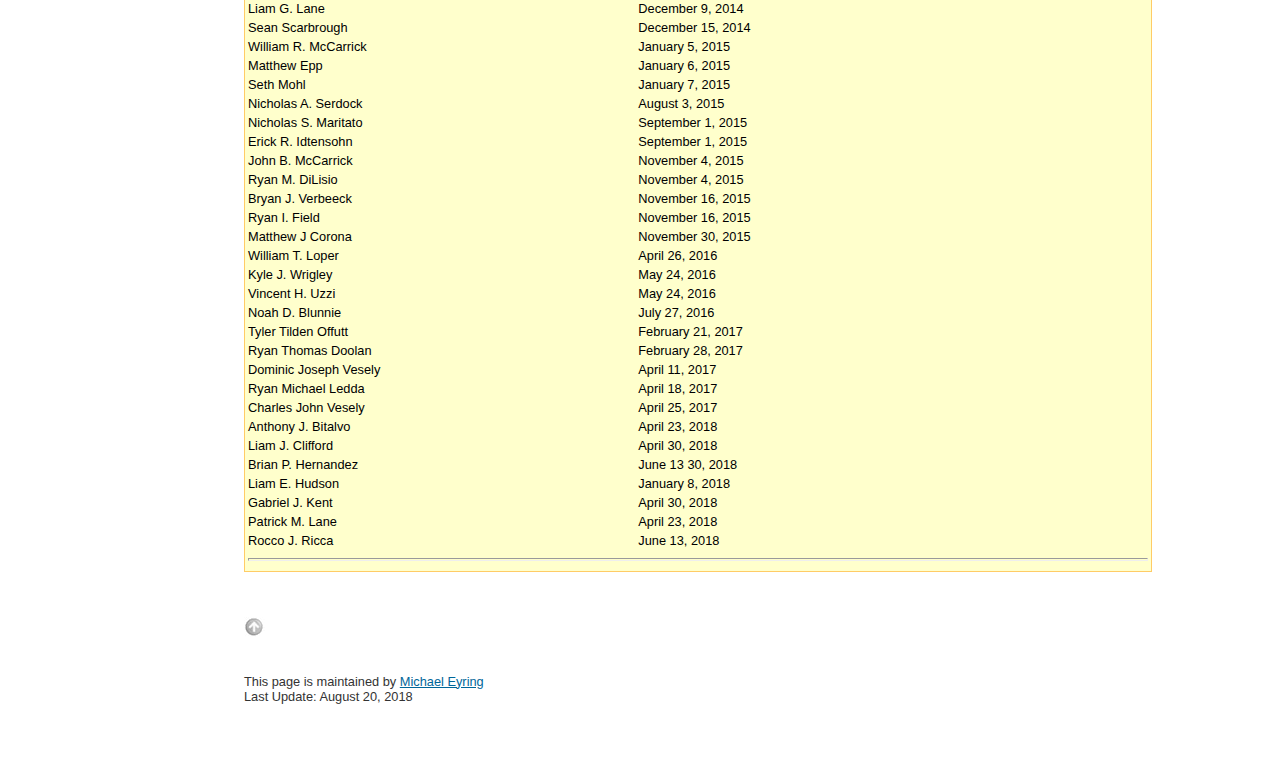
==== commit cdd6e066: "Format html of alumni.html. Add basic metadata keywords." ====
--- a/alumni.html
+++ b/alumni.html
@@ -1,174 +1,190 @@
 <!DOCTYPE HTML PUBLIC "-//W3C//DTD HTML 4.0 Transitional//EN">
-<HTML><HEAD><TITLE>Boy Scout Troop 161</TITLE>
-<META http-equiv=Content-Language content=en-us>
-<META http-equiv=Content-Type content="text/html; charset=windows-1252">
-<meta name="keywords" content="Boy Scouts, Boy scout, BSA, scouting, scouts,
-	Boy Scouts of America, outdoors, camping, backpacking, hiking, fitness,
-	Philmont, Seabase, Eagle Scout">
-<meta name="description" content="Boy Scouts of America Troop 161"><LINK media=all href="generic_style.css" type=text/css rel=stylesheet>
-<LINK media=print href="generic_print.css" type=text/css rel=stylesheet>
+<html>
 
-</HEAD>
+<head>
+	<TITLE>Boy Scout Troop 161 Eagle Scouts</TITLE>
+	<meta http-equiv=Content-Language content=en-us>
+	<meta http-equiv=Content-Type content="text/html; charset=windows-1252">
+	<meta name="keywords" content="Troop 161, Boy Scouts, Boy scout, BSA, scouting, scouts,
+	Boy Scouts of America, outdoors, camping, backpacking, hiking, fitness, Eagle Scouts,
+	Philmont, Seabase, Troop 161, Shoreham, Benjamin Tallmadge district, Suffolk County, Suffolk County Council">
+	<meta name="description" content="Boy Scouts of America Troop 161">
 
-<BODY><A name=top></A>
-<TABLE id=banner class=printhide cellSpacing=0 cellPadding=0 width="100%" bgColor=#006600
-border=0>
-  <TBODY>
-  <TR>
-    <TD><IMG alt="T161 Homepage"
-      src="img/t161banner.gif"
-      border=0></TD>
-  </TR></TBODY></TABLE>
+	<link media=all href="generic_style.css" type=text/css rel=stylesheet>
+	<link media=print href="generic_print.css" type=text/css rel=stylesheet>
 
-<TABLE class=printhide cellSpacing=0 cellPadding=0 width="100%" border=0 bgcolor=0>
+</head>
 
-  <TR>
-    <TD class=navbar vAlign=top width=180>
-      <P align=right>Links:&nbsp;&nbsp;</P></TD>
-    <TD class=navbar vAlign=top>
-      <P><A href="https://www.sccbsa.org/">Suffolk County Council</A>&nbsp; |&nbsp;
-      <A href="https://www.scouting.org/">National Council</A>&nbsp; |&nbsp;
-      <A href="http://philmontscoutranch.org/">Philmont</A>&nbsp; |&nbsp;
-      <A href="http://shorehampack161.tripod.com">Pack 161</A>&nbsp; |&nbsp;
-      <A href="http://www.yawgoog.org/">Camp Yawgoog</A>&nbsp; |&nbsp;
-      <A href="index.html">Home Page</A>
-  </P></TD></TR></TABLE>
+<body>
+	<a name=top></A>
+	<table id=banner class=printhide cellSpacing=0 cellPadding=0 width="100%" bgColor=#006600 border=0>
+		<tbody>
+			<tr>
+				<td>
+					<img alt="T161 Homepage" src="img/t161banner.gif" border=0>
+				</td>
+			</tr>
+		</tbody>
+	</table>
 
-<TABLE cellSpacing=0 cellPadding=0 width="100%">
-  <TBODY>
-  <TR>
-    <TD class=printhide vAlign=top width=180>
-      <DIV id=verticalMenu>
-      <P><A href="https://www.sccbsa.org/">Suffolk County Council</A>
-      <P><A href="https://www.scouting.org/">National Council</A>
-      <P><A href="http://www.baitinghollowscoutcamp.org/">Baiting Hollow Scout Camp</A></P>
+	<table class=printhide cellSpacing=0 cellPadding=0 width="100%" border=0 bgcolor=0>
 
-      <P class=category>Site Links</P>
-      <P><A href="index.html">Return to Home Page</A></P>
-	<IMG src="img/eaglebadge.gif"
-	width="121" height="150"
-	alt="Eagle Badge" style="MARGIN: 10px 15px 10px 10px">
-	</DIV>
-    <TD id=content>
-      <H2>Troop 161's Eagle Scouts</H2>
+		<tr>
+			<td class=navbar vAlign=top width=180>
+				<p align=right>Links:&nbsp;&nbsp;</p>
+			</td>
+			<td class=navbar vAlign=top>
+				<p>
+					<a href="https://www.sccbsa.org/">Suffolk County Council</a>&nbsp; |&nbsp;
+					<a href="https://www.scouting.org/">National Council</a>&nbsp; |&nbsp;
+					<a href="http://philmontscoutranch.org/">Philmont</a>&nbsp; |&nbsp;
+					<a href="http://shorehampack161.tripod.com">Pack 161</a>&nbsp; |&nbsp;
+					<a href="https://www.yawgoog.org/">Camp Yawgoog</a>&nbsp; |&nbsp;
+					<a href="index.html">Home Page</a>
+				</p>
+			</td>
+		</tr>
+	</table>
 
-      <P class=boxed style="background: #fff">The fact that a boy is an Eagle Scout has always carried with it a special
-	significance, not only in Scouting but also as he enters higher education, business
-	or industry, and community service. The award is a performance-based achievement
-	whose standards have been well-maintained over the years. Not every boy who joins a
-	Boy Scout troop earns the Eagle Scout rank; only about 5 percent of all Boy Scouts
-	do so. This represents more than 1 million Boy Scouts who have earned the rank since
-	1911. Nevertheless, the goals of Scouting citizenship training, character development,
-	and personal fitness remain important for all Scouts, whether or not they attain the
-	Eagle Scout rank.</P>
+	<table cellSpacing=0 cellPadding=0 width="100%">
+		<tbody>
+			<tr>
+				<td class=printhide vAlign=top width=180>
+					<div id=verticalMenu>
+						<p>
+							<a href="https://www.sccbsa.org/">Suffolk County Council</A>
+						<p>
+							<a href="https://www.scouting.org/">National Council</A>
+						</p>
+						<p>
+							<a href="http://www.baitinghollowscoutcamp.org/">Baiting Hollow Scout Camp</A>
+						</p>
+						<p class=category>Site Links</p>
+						<p>
+							<a href="index.html">Return to Home Page</A>
+						</p>
+						<img src="img/eaglebadge.gif" width="121" height="150" alt="Eagle Badge" style="MARGIN: 10px 15px 10px 10px">
+					</div>
+					<td id=content>
+						<h2>Troop 161's Eagle Scouts</h2>
 
-<TABLE width="100%" style="background: #ffc; border: #fc6 1px solid">
-  <TR><TD>Name</TD><TD>Date of Eagle Board of Review</TD></TR>
-  <TR><TD colspan=2><HR></TD></TR>
-  <TR><TD>Richard Parsons</TD><TD> October 16, 1968</TD></TR>
-  <TR><TD>Dale Schweyer</TD><TD> October 16, 1968</TD></TR>
-  <TR><TD>Edward Gaias, Jr.</TD><TD> August 20, 1969</TD></TR>
-  <TR><TD>Henry Linn</TD><TD> January 28, 1972</TD></TR>
-  <TR><TD>James Kenny</TD><TD> June 19, 1973</TD></TR>
-  <TR><TD>Richard Bloom, Jr.</TD><TD> February 7, 1974</TD></TR>
-  <TR><TD>Kenneth Erickson</TD><TD> November 3, 1977</TD></TR>
-  <TR><TD>Eric Fritsch</TD><TD> October 11, 1987</TD></TR>
-  <TR><TD>David Henriquez</TD><TD> November 13, 1987</TD></TR>
-  <TR><TD>Jonathan Spice</TD><TD> November 13, 1987</TD></TR>
-  <TR><TD>Jeffrey DiBartolomeo</TD><TD> March 13, 1989</TD></TR>
-  <TR><TD>Gabriel Torres</TD><TD> March 13, 1989</TD></TR>
-  <TR><TD>Keith DeGregory</TD><TD> November 26, 1990</TD></TR>
-  <TR><TD>Kenneth Maloney</TD><TD> May 21, 1990</TD></TR>
-  <TR><TD>Jeremy Silver</TD><TD> January 1, 1991</TD></TR>
-  <TR><TD>Seth Silver</TD><TD> January 1, 1991</TD></TR>
-  <TR><TD>Kenneth O'Donnell</TD><TD> June 5, 1994</TD></TR>
-  <TR><TD>Petersen Curt</TD><TD> August 1, 1995</TD></TR>
-  <TR><TD>Joseph Falcetta</TD><TD> November 14, 1996</TD></TR>
-  <TR><TD>Brian Aloisio</TD><TD> March 10, 1997</TD></TR>
-  <TR><TD>Kevin Parsons</TD><TD> November 7, 1997</TD></TR>
-  <TR><TD>Edward P. Libassi</TD><TD> January 13, 1998</TD></TR>
-  <TR><TD>Matthew Danowski</TD><TD> February 24, 1999</TD></TR>
-  <TR><TD>Peter Aloisio</TD><TD> May 27, 1999</TD></TR>
-  <TR><TD>Eric Schantz</TD><TD> June 22, 2000</TD></TR>
-  <TR><TD>Mark Gill</TD><TD> October 30, 2000</TD></TR>
-  <TR><TD>Eric Lipinsky</TD><TD> May 10, 2001</TD></TR>
-  <TR><TD>Robert Marfoglio</TD><TD> August 28, 2001</TD></TR>
-  <TR><TD>Gregory Jehle</TD><TD> April 10, 2002</TD></TR>
-  <TR><TD>Kenneth Barry</TD><TD> June 5, 2002</TD></TR>
-  <TR><TD>Joseph Pagani</TD><TD> June 5, 2002</TD></TR>
-  <TR><TD>Ryan Murray</TD><TD> July 18, 2002</TD></TR>
-  <TR><TD>Jason Aloisio</TD><TD> October 25, 2002</TD></TR>
-  <TR><TD>Patrick Parsons</TD><TD> October 25, 2002</TD></TR>
-  <TR><TD>Jonathan Walter</TD><TD> November 4, 2002</TD></TR>
-  <TR><TD>Navindra Ramharack</TD><TD> November 4, 2002</TD></TR>
-  <TR><TD>Adam Lipinsky</TD><TD> July 2, 2003</TD></TR>
-  <TR><TD>Chris Johnson</TD><TD> October 13, 2003</TD></TR>
-  <TR><TD>Kenneth Harasym, Jr.</TD><TD> August 17, 2004</TD></TR>
-  <TR><TD>William Gramlich</TD><TD> November 22, 2004</TD></TR>
-  <TR><TD>John Kneisel</TD><TD> October 12, 2005</TD></TR>
-  <tr><td>Charles Vail</td><td>December 21, 2005</td></tr>
-  <tr><td>Ryan Walter</td><td>December 28, 2005</td></tr>
-  <tr><td>Evan Brengel</td><td>August 14, 2006</td></tr>
-  <tr><td>Steven Rossin</td><td>September 28, 2006</td></tr>
-  <tr><td>Matthew Palmer</td><td>October 23, 2006</td></tr>
-  <tr><td>Brendan Wood</td><td>January 15, 2007</td></tr>
-  <tr><td>Cassidy Vail</td><td>June 28, 2007</td></tr>
-  <tr><td>Daniel Beacon</td><td>December 22, 2008</td></tr>
-  <tr><td>Kyle McElhone</td><td>April 6, 2009</td></tr>
-  <tr><td>Christopher Barry</td><td>April 8, 2009</td></tr>
-  <tr><td>Andrew Rossin</td><td>April 13, 2010</td></tr>
-  <tr><td>John Kilmartin</td><td>June 14, 2010</td></tr>
-  <tr><td>Patrick Sullivan</td><td>June 17, 2010</td></tr>
-  <tr><td>Dylan Lynch</td><td>June 21, 2010</td></tr>
-  <tr><td>Timothy Murphy</td><td>July 22, 2010</td></tr>
-  <tr><td>Daniel Klemfuss</td><td>February 10, 2011</td></tr>
-  <tr><td>Carll Johnson</td><td>February 15, 2011</td></tr>
-  <tr><td>Anthony Franze</td><td>February 17, 2011</td></tr>
-  <tr><td>Michael Kelly, Jr.</td><td>January 24, 2013</td></tr>
-  <tr><td>John Colwell</td><td>January 28, 2013</td></tr>
-  <tr><td>Robert W. Kohlus</td><td>November 14, 2013</td></tr>
-  <tr><td>Joseph A. Desiderio</td><td>November 19, 2013</td></tr>
-  <tr><td>Gavin Davis</td><td>December 17, 2013</td></tr>
-  <tr><td>Christopher Klein</td><td>December 18, 2013</td></tr>
-  <tr><td>Peter Stirpe</td><td>January 4, 2014</td></tr>
-  <tr><td>Patrick Biemer</td><td>January 7, 2014</td></tr>
-  <tr><td>Liam G. Lane</td><td>December 9, 2014</td></tr>
-  <tr><td>Sean Scarbrough</td><td>December 15, 2014</td></tr>
-  <tr><td>William R. McCarrick</td><td>January 5, 2015 </td></tr>
-  <tr><td>Matthew Epp</td><td>January 6, 2015 </td></tr>
-  <tr><td>Seth Mohl</td><td>January 7, 2015 </td></tr>
-  <tr><td>Nicholas A. Serdock</td><td>August 3, 2015 </td></tr>
-  <tr><td>Nicholas S. Maritato</td><td>September 1, 2015 </td></tr>
-  <tr><td>Erick R. Idtensohn</td><td>September 1, 2015 </td></tr>
-  <tr><td>John B. McCarrick</td><td>November 4, 2015 </td></tr>
-  <tr><td>Ryan M. DiLisio</td><td>November 4, 2015 </td></tr>
-  <tr><td>Bryan J. Verbeeck</td><td>November 16, 2015 </td></tr>
-  <tr><td>Ryan I. Field</td><td>November 16, 2015 </td></tr>
-  <tr><td>Matthew J Corona</td><td>November 30, 2015 </td></tr>
-  <tr><td>William T. Loper</td><td>April 26, 2016</td></tr>
-  <tr><td>Kyle J. Wrigley</td><td>May 24, 2016</td></tr>
-  <tr><td>Vincent H. Uzzi</td><td>May 24, 2016</td></tr>
-  <tr><td>Noah D. Blunnie</td><td>July 27, 2016</td></tr>
- <tr><td>Tyler Tilden Offutt</td><td>February 21, 2017</td></tr>
-  <tr><td>Ryan Thomas Doolan</td><td>February 28, 2017</td></tr>
-  <tr><td>Dominic Joseph Vesely</td><td>April 11, 2017</td></tr>
-  <tr><td>Ryan Michael Ledda</td><td>April 18, 2017</td></tr>
-  <tr><td>Charles John Vesely</td><td>April 25, 2017</td></tr>
-  <tr><td>Anthony J. Bitalvo</td><td>April 23, 2018</td></tr>
-	<tr><td>Liam J. Clifford</td><td>April 30, 2018</td></tr>
-	<tr><td>Brian P. Hernandez</td><td>June 13 30, 2018</td></tr>
-	<tr><td>Liam E. Hudson</td><td>January 8, 2018</td></tr>
-	<tr><td>Gabriel J. Kent</td><td>April 30, 2018</td></tr>
-	<tr><td>Patrick M. Lane</td><td>April 23, 2018</td></tr>
-	<tr><td>Rocco J. Ricca</td><td>June 13, 2018</td></tr>
+						<p class=boxed style="background: #fff">The fact that a boy is an Eagle Scout has always carried with it a special significance, not only in Scouting but also as he enters higher education, business or industry, and community service. The award is a performance-based achievement whose
+							standards have been well-maintained over the years. Not every boy who joins a Boy Scout troop earns the Eagle Scout rank; only about 5 percent of all Boy Scouts do so. This represents more than 1 million Boy Scouts who have earned the rank since
+							1911. Nevertheless, the goals of Scouting citizenship training, character development, and personal fitness remain important for all Scouts, whether or not they attain the Eagle Scout rank.</p>
 
-  <TR><TD colspan=2><HR></TD></TR>
-</TABLE>
+						<table width="100%" style="background: #ffc; border: #fc6 1px solid">
+							<tr><td>Name</td><td>Date of Eagle Board of Review</td></tr>
+						  <tr><td colspan=2><hr></td></tr>
+						  <tr><td>Richard Parsons</td><td> October 16, 1968</td></tr>
+						  <tr><td>Dale Schweyer</td><td> October 16, 1968</td></tr>
+						  <tr><td>Edward Gaias, Jr.</td><td> August 20, 1969</td></tr>
+						  <tr><td>Henry Linn</td><td> January 28, 1972</td></tr>
+						  <tr><td>James Kenny</td><td> June 19, 1973</td></tr>
+						  <tr><td>Richard Bloom, Jr.</td><td> February 7, 1974</td></tr>
+						  <tr><td>Kenneth Erickson</td><td> November 3, 1977</td></tr>
+						  <tr><td>Eric Fritsch</td><td> October 11, 1987</td></tr>
+						  <tr><td>David Henriquez</td><td> November 13, 1987</td></tr>
+						  <tr><td>Jonathan Spice</td><td> November 13, 1987</td></tr>
+						  <tr><td>Jeffrey DiBartolomeo</td><td> March 13, 1989</td></tr>
+						  <tr><td>Gabriel Torres</td><td> March 13, 1989</td></tr>
+						  <tr><td>Keith DeGregory</td><td> November 26, 1990</td></tr>
+						  <tr><td>Kenneth Maloney</td><td> May 21, 1990</td></tr>
+						  <tr><td>Jeremy Silver</td><td> January 1, 1991</td></tr>
+						  <tr><td>Seth Silver</td><td> January 1, 1991</td></tr>
+						  <tr><td>Kenneth O'Donnell</td><td> June 5, 1994</td></tr>
+						  <tr><td>Petersen Curt</td><td> August 1, 1995</td></tr>
+						  <tr><td>Joseph Falcetta</td><td> November 14, 1996</td></tr>
+						  <tr><td>Brian Aloisio</td><td> March 10, 1997</td></tr>
+						  <tr><td>Kevin Parsons</td><td> November 7, 1997</td></tr>
+						  <tr><td>Edward P. Libassi</td><td> January 13, 1998</td></tr>
+						  <tr><td>Matthew Danowski</td><td> February 24, 1999</td></tr>
+						  <tr><td>Peter Aloisio</td><td> May 27, 1999</td></tr>
+						  <tr><td>Eric Schantz</td><td> June 22, 2000</td></tr>
+						  <tr><td>Mark Gill</td><td> October 30, 2000</td></tr>
+						  <tr><td>Eric Lipinsky</td><td> May 10, 2001</td></tr>
+						  <tr><td>Robert Marfoglio</td><td> August 28, 2001</td></tr>
+						  <tr><td>Gregory Jehle</td><td> April 10, 2002</td></tr>
+						  <tr><td>Kenneth Barry</td><td> June 5, 2002</td></tr>
+						  <tr><td>Joseph Pagani</td><td> June 5, 2002</td></tr>
+						  <tr><td>Ryan Murray</td><td> July 18, 2002</td></tr>
+						  <tr><td>Jason Aloisio</td><td> October 25, 2002</td></tr>
+						  <tr><td>Patrick Parsons</td><td> October 25, 2002</td></tr>
+						  <tr><td>Jonathan Walter</td><td> November 4, 2002</td></tr>
+						  <tr><td>Navindra Ramharack</td><td> November 4, 2002</td></tr>
+						  <tr><td>Adam Lipinsky</td><td> July 2, 2003</td></tr>
+						  <tr><td>Chris Johnson</td><td> October 13, 2003</td></tr>
+						  <tr><td>Kenneth Harasym, Jr.</td><td> August 17, 2004</td></tr>
+						  <tr><td>William Gramlich</td><td> November 22, 2004</td></tr>
+						  <tr><td>John Kneisel</td><td> October 12, 2005</td></tr>
+						  <tr><td>Charles Vail</td><td>December 21, 2005</td></tr>
+						  <tr><td>Ryan Walter</td><td>December 28, 2005</td></tr>
+						  <tr><td>Evan Brengel</td><td>August 14, 2006</td></tr>
+						  <tr><td>Steven Rossin</td><td>September 28, 2006</td></tr>
+						  <tr><td>Matthew Palmer</td><td>October 23, 2006</td></tr>
+						  <tr><td>Brendan Wood</td><td>January 15, 2007</td></tr>
+						  <tr><td>Cassidy Vail</td><td>June 28, 2007</td></tr>
+						  <tr><td>Daniel Beacon</td><td>December 22, 2008</td></tr>
+						  <tr><td>Kyle McElhone</td><td>April 6, 2009</td></tr>
+						  <tr><td>Christopher Barry</td><td>April 8, 2009</td></tr>
+						  <tr><td>Andrew Rossin</td><td>April 13, 2010</td></tr>
+						  <tr><td>John Kilmartin</td><td>June 14, 2010</td></tr>
+						  <tr><td>Patrick Sullivan</td><td>June 17, 2010</td></tr>
+						  <tr><td>Dylan Lynch</td><td>June 21, 2010</td></tr>
+						  <tr><td>Timothy Murphy</td><td>July 22, 2010</td></tr>
+						  <tr><td>Daniel Klemfuss</td><td>February 10, 2011</td></tr>
+						  <tr><td>Carll Johnson</td><td>February 15, 2011</td></tr>
+						  <tr><td>Anthony Franze</td><td>February 17, 2011</td></tr>
+						  <tr><td>Michael Kelly, Jr.</td><td>January 24, 2013</td></tr>
+						  <tr><td>John Colwell</td><td>January 28, 2013</td></tr>
+						  <tr><td>Robert W. Kohlus</td><td>November 14, 2013</td></tr>
+						  <tr><td>Joseph A. Desiderio</td><td>November 19, 2013</td></tr>
+						  <tr><td>Gavin Davis</td><td>December 17, 2013</td></tr>
+						  <tr><td>Christopher Klein</td><td>December 18, 2013</td></tr>
+						  <tr><td>Peter Stirpe</td><td>January 4, 2014</td></tr>
+						  <tr><td>Patrick Biemer</td><td>January 7, 2014</td></tr>
+						  <tr><td>Liam G. Lane</td><td>December 9, 2014</td></tr>
+						  <tr><td>Sean Scarbrough</td><td>December 15, 2014</td></tr>
+						  <tr><td>William R. McCarrick</td><td>January 5, 2015 </td></tr>
+						  <tr><td>Matthew Epp</td><td>January 6, 2015 </td></tr>
+						  <tr><td>Seth Mohl</td><td>January 7, 2015 </td></tr>
+						  <tr><td>Nicholas A. Serdock</td><td>August 3, 2015 </td></tr>
+						  <tr><td>Nicholas S. Maritato</td><td>September 1, 2015 </td></tr>
+						  <tr><td>Erick R. Idtensohn</td><td>September 1, 2015 </td></tr>
+						  <tr><td>John B. McCarrick</td><td>November 4, 2015 </td></tr>
+						  <tr><td>Ryan M. DiLisio</td><td>November 4, 2015 </td></tr>
+						  <tr><td>Bryan J. Verbeeck</td><td>November 16, 2015 </td></tr>
+						  <tr><td>Ryan I. Field</td><td>November 16, 2015 </td></tr>
+						  <tr><td>Matthew J Corona</td><td>November 30, 2015 </td></tr>
+						  <tr><td>William T. Loper</td><td>April 26, 2016</td></tr>
+						  <tr><td>Kyle J. Wrigley</td><td>May 24, 2016</td></tr>
+						  <tr><td>Vincent H. Uzzi</td><td>May 24, 2016</td></tr>
+						  <tr><td>Noah D. Blunnie</td><td>July 27, 2016</td></tr>
+						  <tr><td>Tyler Tilden Offutt</td><td>February 21, 2017</td></tr>
+						  <tr><td>Ryan Thomas Doolan</td><td>February 28, 2017</td></tr>
+						  <tr><td>Dominic Joseph Vesely</td><td>April 11, 2017</td></tr>
+						  <tr><td>Ryan Michael Ledda</td><td>April 18, 2017</td></tr>
+						  <tr><td>Charles John Vesely</td><td>April 25, 2017</td></tr>
+						  <tr><td>Anthony J. Bitalvo</td><td>April 23, 2018</td></tr>
+							<tr><td>Liam J. Clifford</td><td>April 30, 2018</td></tr>
+							<tr><td>Brian P. Hernandez</td><td>June 13 30, 2018</td></tr>
+							<tr><td>Liam E. Hudson</td><td>January 8, 2018</td></tr>
+							<tr><td>Gabriel J. Kent</td><td>April 30, 2018</td></tr>
+							<tr><td>Patrick M. Lane</td><td>April 23, 2018</td></tr>
+							<tr><td>Rocco J. Ricca</td><td>June 13, 2018</td></tr>
+							<tr>
+								<td colspan=2>
+									<hr>
+								</td>
+							</tr>
+						</table>
 
-      <P class=printhide><A href="#top"><IMG height=20 alt="Top of Page" src="img/uparrow_gray.jpg"
-      width=21 border=0></A></P>
-
-      <P>This page is maintained by <a href="mailto:michael.eyring@icloud.com">Michael Eyring</a><br>
-	Last Update: August 16, 2018</P>
-
-</TD></TR></TBODY></TABLE>
+						<p class="printhide">
+							<a href="#top">
+								<img height=20 alt="Top of Page" src="img/uparrow_gray.jpg" width=21 border=0>
+							</a>
+						</p>
+						<p>This page is maintained by <a href="mailto:michael.eyring@icloud.com">Michael Eyring</a><br> Last Update: August 20, 2018</p>
+					</td>
+			</tr>
+		</tbody>
+	</table>
--- a/generic_style.css
+++ b/generic_style.css
@@ -1,9 +1,9 @@
 BODY {
-	PADDING-RIGHT: 0px; 
-	PADDING-LEFT: 0px; 
-	PADDING-BOTTOM: 0px; 
-	MARGIN: 0px; 
-	PADDING-TOP: 0px; 
+	PADDING-RIGHT: 0px;
+	PADDING-LEFT: 0px;
+	PADDING-BOTTOM: 0px;
+	MARGIN: 0px;
+	PADDING-TOP: 0px;
 	FONT-FAMILY: Arial, Helvetica, sans-serif;
 }
 
@@ -18,54 +18,54 @@
 
 A:link { COLOR: #069; }
 A:visited { COLOR: #069; }
-A:hover { 
-	COLOR: #f90; 
+A:hover {
+	COLOR: #f90;
 	TEXT-DECORATION: none;
 }
 
 SPAN.redEmphasis {
-	FONT-WEIGHT: bold; 
+	FONT-WEIGHT: bold;
 	COLOR: #cc0000;
 }
 
 HR {
-	COLOR: #cccccc; 
+	COLOR: #cccccc;
 	HEIGHT: 1px;
 }
 
 /*----------- MENU BAR -----------*/
 
 TD.navbar P {
-	FONT-WEIGHT: bold; 
-	FONT-SIZE: 11px; 
-	BACKGROUND: #000; 
-	PADDING-BOTTOM: 2px; 
-	MARGIN: 0px; 
-	COLOR: #c0c0c0; 
+	FONT-WEIGHT: bold;
+	FONT-SIZE: 11px;
+	BACKGROUND: #000;
+	PADDING-BOTTOM: 2px;
+	MARGIN: 0px;
+	COLOR: #c0c0c0;
 	PADDING-TOP: 2px;
 }
 
 TD.navbar A:link {
-	PADDING-RIGHT: 2px; 
-	PADDING-LEFT: 2px; 
-	FONT-WEIGHT: normal; 
-	FONT-SIZE: 11px; 
-	PADDING-BOTTOM: 2px; 
-	COLOR: #fc9; 
-	PADDING-TOP: 2px; 
-	FONT-FAMILY: Verdana; 
+	PADDING-RIGHT: 2px;
+	PADDING-LEFT: 2px;
+	FONT-WEIGHT: normal;
+	FONT-SIZE: 11px;
+	PADDING-BOTTOM: 2px;
+	COLOR: #fc9;
+	PADDING-TOP: 2px;
+	FONT-FAMILY: Verdana;
 	TEXT-DECORATION: none;
 }
 
 TD.navbar A:visited {
-	PADDING-RIGHT: 2px; 
-	PADDING-LEFT: 2px; 
-	FONT-WEIGHT: normal; 
-	FONT-SIZE: 11px; 
-	PADDING-BOTTOM: 2px; 
-	COLOR: #fc9; 
-	PADDING-TOP: 2px; 
-	FONT-FAMILY: Verdana; 
+	PADDING-RIGHT: 2px;
+	PADDING-LEFT: 2px;
+	FONT-WEIGHT: normal;
+	FONT-SIZE: 11px;
+	PADDING-BOTTOM: 2px;
+	COLOR: #fc9;
+	PADDING-TOP: 2px;
+	FONT-FAMILY: Verdana;
 	TEXT-DECORATION: none;
 }
 
@@ -74,81 +74,81 @@
 /*--------  MAIN CONTENT ----------*/
 
 TD#content {
-	PADDING-RIGHT: 10%; 
-	PADDING-LEFT: 5%; 
-	PADDING-BOTTOM: 5%; 
+	PADDING-RIGHT: 10%;
+	PADDING-LEFT: 5%;
+	PADDING-BOTTOM: 5%;
 	PADDING-TOP: 4%;
 }
 
 TD#content P {
-	MARGIN-TOP: 4%; 
-	FONT-SIZE: 80%; 
-	COLOR: #333; 
+	MARGIN-TOP: 4%;
+	FONT-SIZE: 80%;
+	COLOR: #333;
 	FONT-FAMILY: Verdana, Helvetica, sans-serif;
 }
 
 TD#content TABLE { MARGIN-BOTTOM: 5%; }
 
 TD#content P#breadcrumb {
-	PADDING-RIGHT: 5px; 
-	PADDING-LEFT: 5px; 
-	BACKGROUND: #eaeaea; 
-	PADDING-BOTTOM: 5px; 
-	PADDING-TOP: 5px; 
+	PADDING-RIGHT: 5px;
+	PADDING-LEFT: 5px;
+	BACKGROUND: #eaeaea;
+	PADDING-BOTTOM: 5px;
+	PADDING-TOP: 5px;
 	FONT-FAMILY: Arial, Helvetica, sans-serif;
 }
 
 TD#content LI {
-	FONT-SIZE: 80%; 
-	COLOR: #333; 
+	FONT-SIZE: 80%;
+	COLOR: #333;
 	FONT-FAMILY: Verdana, Helvetica, sans-serif;
 }
 
 TD#content TD LI {
-	FONT-SIZE: 100%; 
-	COLOR: #333; 
+	FONT-SIZE: 100%;
+	COLOR: #333;
 	FONT-FAMILY: Arial, Helvetica, sans-serif;
 }
 
 TD#content H1 {
-	PADDING-BOTTOM: 0px; 
-	MARGIN: 0px; 
-	COLOR: #036; 
+	PADDING-BOTTOM: 0px;
+	MARGIN: 0px;
+	COLOR: #036;
 	FONT-FAMILY: Arial, Helvetica, sans-serif;
 }
 
 TD#content H2 {
-	PADDING-BOTTOM: 0px; 
-	MARGIN: 0px; 
-	COLOR: #036; 
+	PADDING-BOTTOM: 0px;
+	MARGIN: 0px;
+	COLOR: #036;
 	FONT-FAMILY: Arial, Helvetica, sans-serif;
 }
 
 TD#content H3 {
-	PADDING-BOTTOM: 0px; 
-	MARGIN: 0px; 
-	COLOR: #036; 
+	PADDING-BOTTOM: 0px;
+	MARGIN: 0px;
+	COLOR: #036;
 	FONT-FAMILY: Arial, Helvetica, sans-serif;
 }
 
 TD#content H4 {
-	PADDING-BOTTOM: 0px; 
-	MARGIN: 0px; 
+	PADDING-BOTTOM: 0px;
+	MARGIN: 0px;
 	COLOR: #036; ;
 	FONT-FAMILY: Arial, Helvetica, sans-serif;
 }
 
 TD#content H5 {
-	PADDING-BOTTOM: 0px; 
-	MARGIN: 0px; 
-	COLOR: #036; 
+	PADDING-BOTTOM: 0px;
+	MARGIN: 0px;
+	COLOR: #036;
 	FONT-FAMILY: Arial, Helvetica, sans-serif;
 }
 
 TD#content H6 {
-	PADDING-BOTTOM: 0px; 
-	MARGIN: 0px; 
-	COLOR: #036; 
+	PADDING-BOTTOM: 0px;
+	MARGIN: 0px;
+	COLOR: #036;
 	FONT-FAMILY: Arial, Helvetica, sans-serif;
 }
 
@@ -162,54 +162,54 @@
 TD#content H3.subhead { PADDING-TOP: 15px; }
 
 TD#content TD {
-	FONT-SIZE: 80%; 
+	FONT-SIZE: 80%;
 	FONT-FAMILY: Arial, Helvetica, sans-serif;
 }
 
 TD#content TD P {
-	FONT-SIZE: 100%; 
+	FONT-SIZE: 100%;
 	FONT-FAMILY: Arial, Helvetica, sans-serif;
 }
 
 TD#content P.boxed {
-	BORDER-RIGHT: #fc6 1px solid; 
-	PADDING-RIGHT: 7px; 
-	BORDER-TOP: #fc6 1px solid; 
-	PADDING-LEFT: 7px; 
-	FONT-SIZE: 80%; 
-	BACKGROUND: #ffc; 
-	PADDING-BOTTOM: 7px; 
-	BORDER-LEFT: #fc6 1px solid; 
-	COLOR: #000; 
-	PADDING-TOP: 7px; 
-	BORDER-BOTTOM: #fc6 1px solid; 
+	BORDER-RIGHT: #fc6 1px solid;
+	PADDING-RIGHT: 7px;
+	BORDER-TOP: #fc6 1px solid;
+	PADDING-LEFT: 7px;
+	FONT-SIZE: 80%;
+	BACKGROUND: #ffc;
+	PADDING-BOTTOM: 7px;
+	BORDER-LEFT: #fc6 1px solid;
+	COLOR: #000;
+	PADDING-TOP: 7px;
+	BORDER-BOTTOM: #fc6 1px solid;
 	FONT-FAMILY: Arial, Helvetica, sans-serif;
 }
 
 DIV#sidebar {
-	BACKGROUND: none transparent scroll repeat 0% 0%; 
-	FLOAT: right; 
-	MARGIN-BOTTOM: 2%; 
-	MARGIN-LEFT: 5%; 
-	WIDTH: 30%; 
+	BACKGROUND: none transparent scroll repeat 0% 0%;
+	FLOAT: right;
+	MARGIN-BOTTOM: 2%;
+	MARGIN-LEFT: 5%;
+	WIDTH: 30%;
 	MARGIN-RIGHT: 2px;
 }
 
 DIV#sidebar P {
-	MARGIN-TOP: 5%; 
-	FONT-SIZE: 75%; 
-	MARGIN-BOTTOM: 5%; 
-	PADDING-BOTTOM: 8px; 
-	COLOR: #666; 
-	LINE-HEIGHT: 110%; 
+	MARGIN-TOP: 5%;
+	FONT-SIZE: 75%;
+	MARGIN-BOTTOM: 5%;
+	PADDING-BOTTOM: 8px;
+	COLOR: #666;
+	LINE-HEIGHT: 110%;
 	FONT-FAMILY: Arial, Helvetica, sans-serif;
 }
 
 TD#content TD P.caption {
-	PADDING-LEFT: 10px; 
-	FONT-SIZE: 95%; 
-	MARGIN: 0px; 
-	COLOR: #069; 
+	PADDING-LEFT: 10px;
+	FONT-SIZE: 95%;
+	MARGIN: 0px;
+	COLOR: #069;
 	FONT-FAMILY: Arial, Helvetica, sans-serif;
 }
 
@@ -218,196 +218,196 @@
 DIV#verticalMenu { COLOR: transparent; }
 
 DIV#verticalMenu P {
-	BORDER-RIGHT: #c0c0c0 1px solid; 
-	PADDING-RIGHT: 0px; 
-	BORDER-TOP: #c0c0c0 1px solid; 
-	PADDING-LEFT: 0px; 
-	FONT-SIZE: 70%; 
-	BACKGROUND: none transparent scroll repeat 0% 0%; 
-	PADDING-BOTTOM: 0px; 
-	MARGIN: 2px 0px 2px 2px; 
-	BORDER-LEFT: #c0c0c0 1px solid; 
-	PADDING-TOP: 0px; 
-	BORDER-BOTTOM: #c0c0c0 1px solid; 
+	BORDER-RIGHT: #c0c0c0 1px solid;
+	PADDING-RIGHT: 0px;
+	BORDER-TOP: #c0c0c0 1px solid;
+	PADDING-LEFT: 0px;
+	FONT-SIZE: 70%;
+	BACKGROUND: none transparent scroll repeat 0% 0%;
+	PADDING-BOTTOM: 0px;
+	MARGIN: 2px 0px 2px 2px;
+	BORDER-LEFT: #c0c0c0 1px solid;
+	PADDING-TOP: 0px;
+	BORDER-BOTTOM: #c0c0c0 1px solid;
 	FONT-FAMILY: Verdana, Geneva, Arial, Helvetica, sans-serif;
 }
 
 DIV#verticalMenu A {
-	PADDING-RIGHT: 3px; 
-	DISPLAY: block; 
-	PADDING-LEFT: 3px; 
-	PADDING-BOTTOM: 2px; 
-	MARGIN: 0px; 
-	PADDING-TOP: 2px; 
+	PADDING-RIGHT: 3px;
+	DISPLAY: block;
+	PADDING-LEFT: 3px;
+	PADDING-BOTTOM: 2px;
+	MARGIN: 0px;
+	PADDING-TOP: 2px;
 	TEXT-DECORATION: none;
 }
 
 DIV#verticalMenu P.category {
-	PADDING-RIGHT: 3px; 
-	PADDING-LEFT: 3px; 
-	FONT-WEIGHT: bold; 
-	BACKGROUND: #8282AF; 
-	PADDING-BOTTOM: 2px; 
-	COLOR: #fff; 
-	PADDING-TOP: 2px; 
+	PADDING-RIGHT: 3px;
+	PADDING-LEFT: 3px;
+	FONT-WEIGHT: bold;
+	BACKGROUND: #8282AF;
+	PADDING-BOTTOM: 2px;
+	COLOR: #fff;
+	PADDING-TOP: 2px;
 	FONT-FAMILY: Arial, sans-serif;
 }
 
 DIV#verticalMenu A:link {
-	BACKGROUND: #e7e8fc; 
-	COLOR: #474774; 
+	BACKGROUND: #e7e8fc;
+	COLOR: #474774;
 	TEXT-DECORATION: none;
 }
 
 DIV#verticalMenu A:visited {
-	BACKGROUND: #e7e8fc; 
-	COLOR: #474774; 
+	BACKGROUND: #e7e8fc;
+	COLOR: #474774;
 	TEXT-DECORATION: none;
 }
 
 DIV#verticalMenu A:hover {
-	BACKGROUND: #fff; 
+	BACKGROUND: #fff;
 	COLOR: #000;
 }
 
 DIV#verticalMenu P.contact {
-	BORDER-RIGHT: #d5d4d4 1px solid; 
-	PADDING-RIGHT: 3px; 
-	BORDER-TOP: #d5d4d4 1px solid; 
-	PADDING-LEFT: 3px; 
-	FONT-SIZE: 70%; 
-	BACKGROUND: #e7e8fc; 
-	PADDING-BOTTOM: 2px; 
-	MARGIN: 2px 0px 2px 2px; 
-	BORDER-LEFT: #d5d4d4 1px solid; 
-	COLOR: #666; 
-	PADDING-TOP: 2px; 
-	BORDER-BOTTOM: #d5d4d4 1px solid; 
+	BORDER-RIGHT: #d5d4d4 1px solid;
+	PADDING-RIGHT: 3px;
+	BORDER-TOP: #d5d4d4 1px solid;
+	PADDING-LEFT: 3px;
+	FONT-SIZE: 70%;
+	BACKGROUND: #e7e8fc;
+	PADDING-BOTTOM: 2px;
+	MARGIN: 2px 0px 2px 2px;
+	BORDER-LEFT: #d5d4d4 1px solid;
+	COLOR: #666;
+	PADDING-TOP: 2px;
+	BORDER-BOTTOM: #d5d4d4 1px solid;
 	FONT-FAMILY: Verdana, Geneva, Arial, Helvetica, sans-serif;
 }
 
 DIV#verticalMenu A.contact {
-	PADDING-RIGHT: 3px; 
-	DISPLAY: block; 
-	PADDING-LEFT: 0px; 
-	PADDING-BOTTOM: 2px; 
-	MARGIN: 0px; 
-	PADDING-TOP: 2px; 
+	PADDING-RIGHT: 3px;
+	DISPLAY: block;
+	PADDING-LEFT: 0px;
+	PADDING-BOTTOM: 2px;
+	MARGIN: 0px;
+	PADDING-TOP: 2px;
 	TEXT-DECORATION: none;
 }
 
 FORM.search {
-	PADDING-RIGHT: 5px; 
-	PADDING-LEFT: 5px; 
-	BACKGROUND: #eaeaea; 
-	PADDING-BOTTOM: 5px; 
-	MARGIN: 0px; 
+	PADDING-RIGHT: 5px;
+	PADDING-LEFT: 5px;
+	BACKGROUND: #eaeaea;
+	PADDING-BOTTOM: 5px;
+	MARGIN: 0px;
 	PADDING-TOP: 5px;
 }
 
 FORM.search A {
-	DISPLAY: inline; 
+	DISPLAY: inline;
 	BACKGROUND: none transparent scroll repeat 0% 0%;
 }
 
 FORM.search A:link {
-	PADDING-RIGHT: 0px; 
-	PADDING-LEFT: 0px; 
-	FONT-SIZE: 11px; 
-	PADDING-BOTTOM: 0px; 
-	MARGIN: 0px; 
-	PADDING-TOP: 3px; 
-	FONT-FAMILY: Arial, Verdana, sans-serif; 
+	PADDING-RIGHT: 0px;
+	PADDING-LEFT: 0px;
+	FONT-SIZE: 11px;
+	PADDING-BOTTOM: 0px;
+	MARGIN: 0px;
+	PADDING-TOP: 3px;
+	FONT-FAMILY: Arial, Verdana, sans-serif;
 	TEXT-DECORATION: underline;
 }
 
 FORM.search A:visited {
-	PADDING-RIGHT: 0px; 
-	PADDING-LEFT: 0px; 
-	FONT-SIZE: 11px; 
-	PADDING-BOTTOM: 0px; 
-	MARGIN: 0px; 
-	PADDING-TOP: 3px; 
-	FONT-FAMILY: Arial, Verdana, sans-serif; 
+	PADDING-RIGHT: 0px;
+	PADDING-LEFT: 0px;
+	FONT-SIZE: 11px;
+	PADDING-BOTTOM: 0px;
+	MARGIN: 0px;
+	PADDING-TOP: 3px;
+	FONT-FAMILY: Arial, Verdana, sans-serif;
 	TEXT-DECORATION: underline;
 }
 
 FORM.search A:active {
-	PADDING-RIGHT: 0px; 
-	PADDING-LEFT: 0px; 
-	FONT-SIZE: 11px; 
-	PADDING-BOTTOM: 0px; 
-	MARGIN: 0px; 
-	PADDING-TOP: 3px; 
-	FONT-FAMILY: Arial, Verdana, sans-serif; 
+	PADDING-RIGHT: 0px;
+	PADDING-LEFT: 0px;
+	FONT-SIZE: 11px;
+	PADDING-BOTTOM: 0px;
+	MARGIN: 0px;
+	PADDING-TOP: 3px;
+	FONT-FAMILY: Arial, Verdana, sans-serif;
 	TEXT-DECORATION: underline;
 }
 
 FORM.search A:hover {
-	BACKGROUND: none transparent scroll repeat 0% 0%; 
-	COLOR: red; 
+	BACKGROUND: none transparent scroll repeat 0% 0%;
+	COLOR: red;
 	TEXT-DECORATION: none;
 }
 
 FORM.search P.searchHead {
-	PADDING-RIGHT: 0px; 
-	PADDING-LEFT: 0px; 
-	FONT-SIZE: 11px; 
-	PADDING-BOTTOM: 0px; 
-	MARGIN: 0px; 
-	COLOR: #336; 
-	PADDING-TOP: 0px; 
+	PADDING-RIGHT: 0px;
+	PADDING-LEFT: 0px;
+	FONT-SIZE: 11px;
+	PADDING-BOTTOM: 0px;
+	MARGIN: 0px;
+	COLOR: #336;
+	PADDING-TOP: 0px;
 	FONT-FAMILY: Arial, Helvetica, sans-serif;
 }
 
 P.footer {
-	PADDING-RIGHT: 4px; 
-	BORDER-TOP: #ccc 1px solid; 
-	MARGIN-TOP: 5px; 
-	PADDING-LEFT: 4px; 
-	FONT-SIZE: 60%; 
-	PADDING-BOTTOM: 20px; 
-	PADDING-TOP: 5px; 
+	PADDING-RIGHT: 4px;
+	BORDER-TOP: #ccc 1px solid;
+	MARGIN-TOP: 5px;
+	PADDING-LEFT: 4px;
+	FONT-SIZE: 60%;
+	PADDING-BOTTOM: 20px;
+	PADDING-TOP: 5px;
 	FONT-FAMILY: verdana, sans-serif;
 }
 
 P.footer1col {
-	PADDING-RIGHT: 4px; 
-	BORDER-TOP: #ccc 1px solid; 
-	MARGIN-TOP: 5px; 
-	PADDING-LEFT: 50px; 
-	FONT-SIZE: 60%; 
-	PADDING-BOTTOM: 20px; 
-	PADDING-TOP: 5px; 
+	PADDING-RIGHT: 4px;
+	BORDER-TOP: #ccc 1px solid;
+	MARGIN-TOP: 5px;
+	PADDING-LEFT: 50px;
+	FONT-SIZE: 60%;
+	PADDING-BOTTOM: 20px;
+	PADDING-TOP: 5px;
 	FONT-FAMILY: verdana, sans-serif;
 }
 
 DIV#Rightsidebar {
-	BACKGROUND: none transparent scroll repeat 0% 0%; 
-	FLOAT: right; 
-	MARGIN-BOTTOM: 2%; 
-	MARGIN-LEFT: 5%; 
-	WIDTH: 30%; 
+	BACKGROUND: none transparent scroll repeat 0% 0%;
+	FLOAT: right;
+	MARGIN-BOTTOM: 2%;
+	MARGIN-LEFT: 5%;
+	WIDTH: 30%;
 	MARGIN-RIGHT: 2px;
 }
 
 DIV#Rightsidebar P {
-	MARGIN-TOP: 5%; 
-	FONT-SIZE: 75%; 
-	MARGIN-BOTTOM: 5%; 
-	PADDING-BOTTOM: 8px; 
-	COLOR: #666; 
-	LINE-HEIGHT: 110%; 
+	MARGIN-TOP: 5%;
+	FONT-SIZE: 75%;
+	MARGIN-BOTTOM: 5%;
+	PADDING-BOTTOM: 8px;
+	COLOR: #666;
+	LINE-HEIGHT: 110%;
 	FONT-FAMILY: Arial, Helvetica, sans-serif;
 }
 
 DIV#Rightsidebar B { FONT-FAMILY: Verdana, Arial, Helvetica, sans-serif; }
 
 DIV#Rightsidebar P.Columntitle {
-	FONT-WEIGHT: bold; 
-	FONT-SIZE: 80%; 
-	PADDING-BOTTOM: 5px; 
-	COLOR: #000000; 
-	BORDER-BOTTOM: #666 1px solid; 
+	FONT-WEIGHT: bold;
+	FONT-SIZE: 80%;
+	PADDING-BOTTOM: 5px;
+	COLOR: #000000;
+	BORDER-BOTTOM: #666 1px solid;
 	FONT-FAMILY: Verdana, Arial, Helvetica, sans-serif;
 }
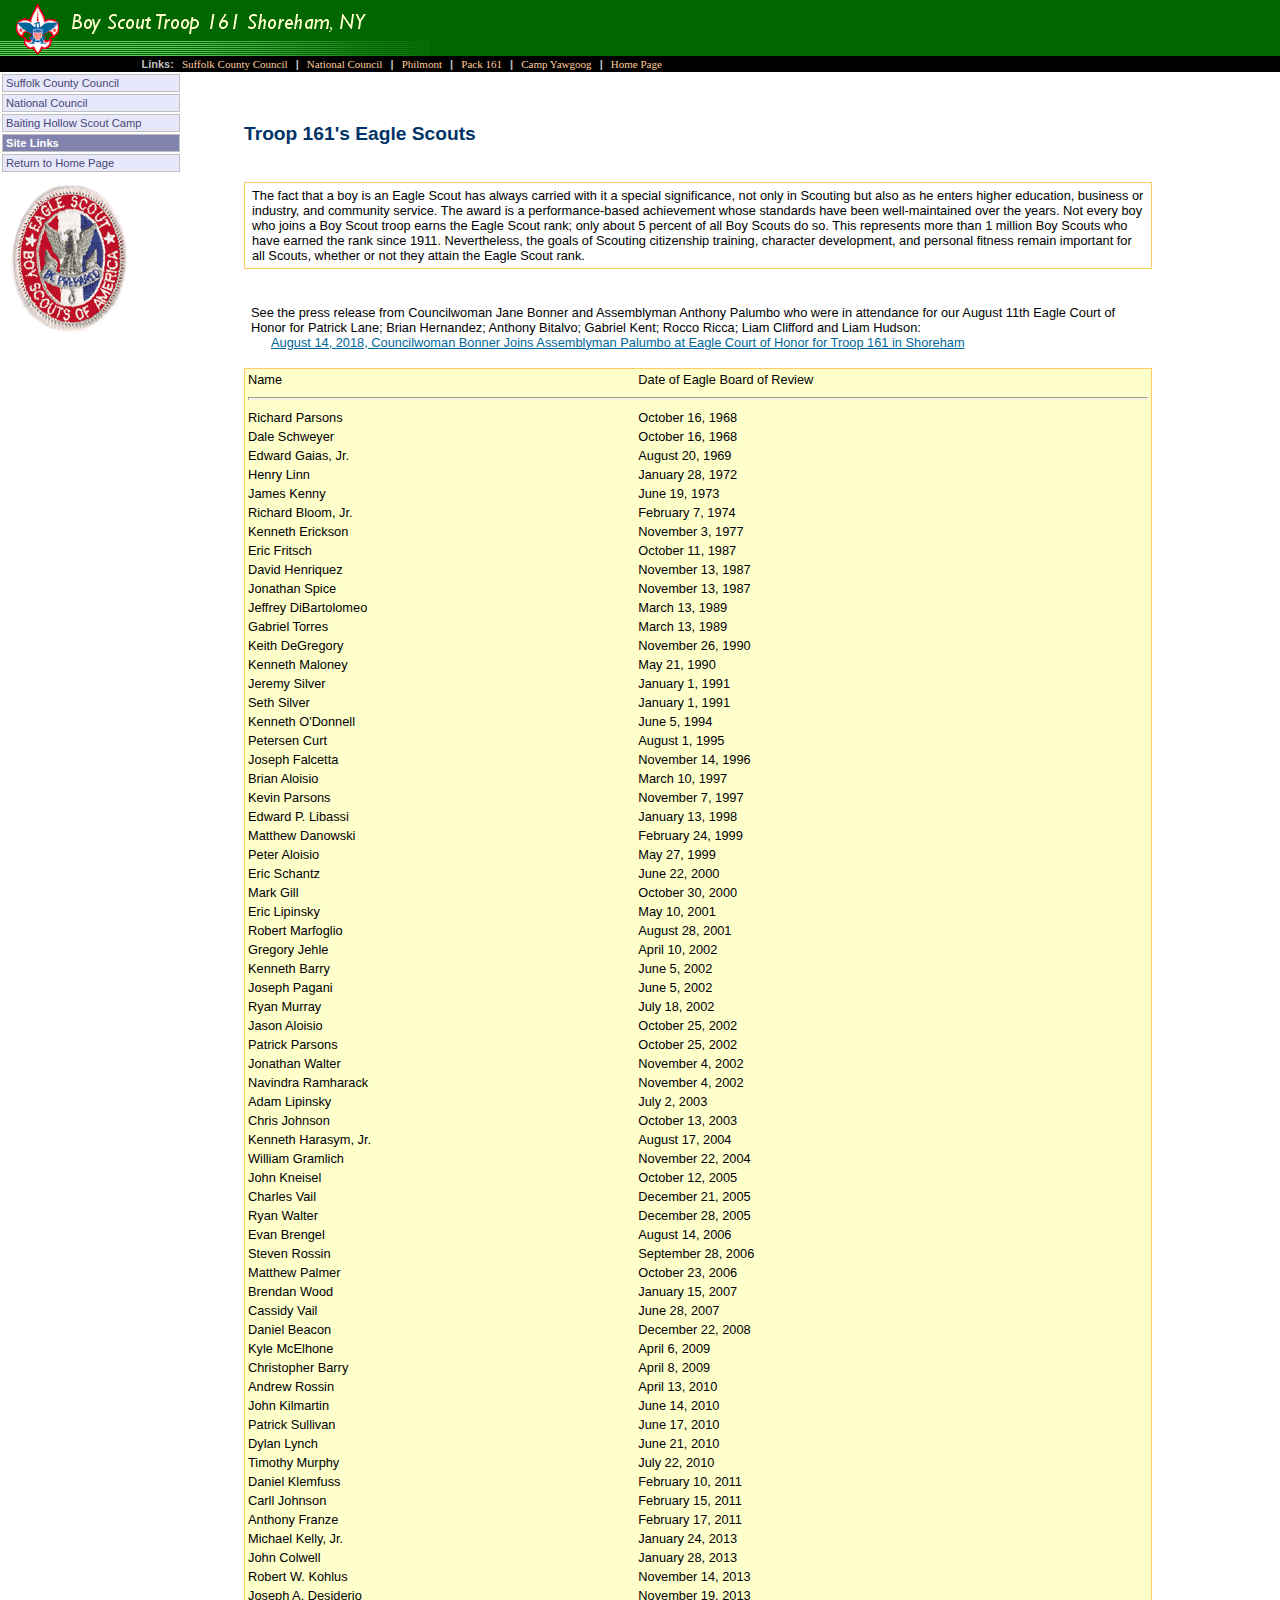
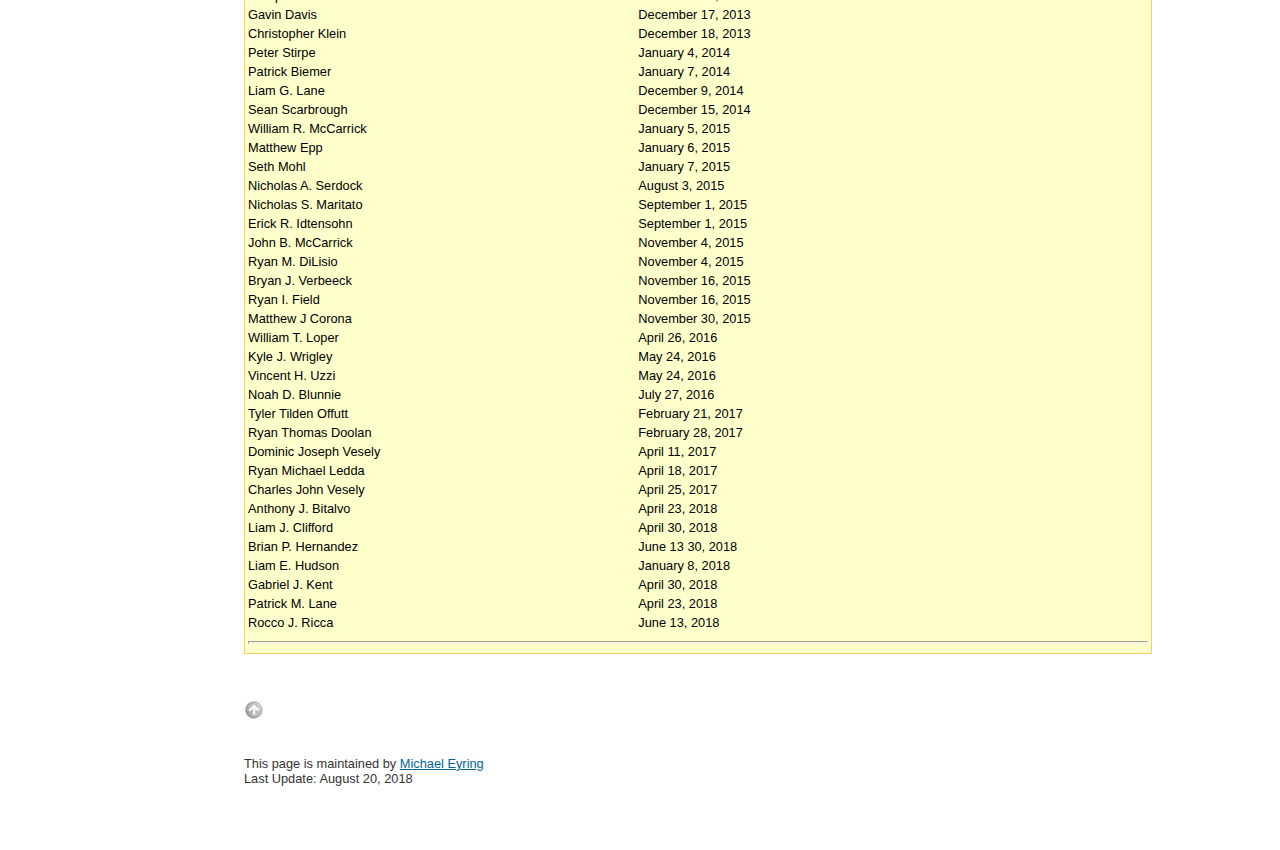
==== commit 204aa759: "Add keyword variations to index, update for alumni.html. Add reference to press release on recent co" ====
--- a/alumni.html
+++ b/alumni.html
@@ -5,9 +5,9 @@
 	<TITLE>Boy Scout Troop 161 Eagle Scouts</TITLE>
 	<meta http-equiv=Content-Language content=en-us>
 	<meta http-equiv=Content-Type content="text/html; charset=windows-1252">
-	<meta name="keywords" content="Troop 161, Boy Scouts, Boy scout, BSA, scouting, scouts,
-	Boy Scouts of America, outdoors, camping, backpacking, hiking, fitness, Eagle Scouts,
-	Philmont, Seabase, Troop 161, Shoreham, Benjamin Tallmadge district, Suffolk County, Suffolk County Council">
+	<meta name="keywords" content="Troop 161, Troop 161 Shoreham, Boy Scouts, boy scout, BSA, scouting, scouts,
+	Boy Scouts of America, outdoors, camping, backpacking, hiking, fitness, Eagle Scouts, scouts NY, troop 161 shoreham ny,
+	Shoreham, Benjamin Tallmadge district, Suffolk County, Suffolk County Council">
 	<meta name="description" content="Boy Scouts of America Troop 161">
 
 	<link media=all href="generic_style.css" type=text/css rel=stylesheet>
@@ -49,7 +49,7 @@
 	<table cellSpacing=0 cellPadding=0 width="100%">
 		<tbody>
 			<tr>
-				<td class=printhide vAlign=top width=180>
+				<td class="printhide" vAlign=top width=180>
 					<div id=verticalMenu>
 						<p>
 							<a href="https://www.sccbsa.org/">Suffolk County Council</A>
@@ -67,11 +67,13 @@
 					</div>
 					<td id=content>
 						<h2>Troop 161's Eagle Scouts</h2>
-
-						<p class=boxed style="background: #fff">The fact that a boy is an Eagle Scout has always carried with it a special significance, not only in Scouting but also as he enters higher education, business or industry, and community service. The award is a performance-based achievement whose
+						<p class="boxed" style="background: #fff">The fact that a boy is an Eagle Scout has always carried with it a special significance, not only in Scouting but also as he enters higher education, business or industry, and community service. The award is a performance-based achievement whose
 							standards have been well-maintained over the years. Not every boy who joins a Boy Scout troop earns the Eagle Scout rank; only about 5 percent of all Boy Scouts do so. This represents more than 1 million Boy Scouts who have earned the rank since
 							1911. Nevertheless, the goals of Scouting citizenship training, character development, and personal fitness remain important for all Scouts, whether or not they attain the Eagle Scout rank.</p>
-
+						<!--<p class="boxed" style="background: #fff"> -->
+						<p class="unboxed" style="background: #fff">See the press release from Councilwoman Jane Bonner and Assemblyman Anthony Palumbo who were in attendance for our August 11th Eagle Court of Honor for Patrick Lane; Brian Hernandez; Anthony Bitalvo; Gabriel Kent; Rocco Ricca; Liam Clifford and Liam Hudson:<br>
+							<a href="https://www.brookhavenny.gov/CivicAlerts.aspx?aid=754" style="margin-left: 20">August 14, 2018, Councilwoman Bonner Joins Assemblyman Palumbo at Eagle Court of Honor for Troop 161 in Shoreham</a>
+					  </p>
 						<table width="100%" style="background: #ffc; border: #fc6 1px solid">
 							<tr><td>Name</td><td>Date of Eagle Board of Review</td></tr>
 						  <tr><td colspan=2><hr></td></tr>
--- a/generic_style.css
+++ b/generic_style.css
@@ -178,13 +178,25 @@
 	PADDING-LEFT: 7px;
 	FONT-SIZE: 80%;
 	BACKGROUND: #ffc;
-	PADDING-BOTTOM: 7px;
+	PADDING-BOTTOM: 5px;
 	BORDER-LEFT: #fc6 1px solid;
 	COLOR: #000;
-	PADDING-TOP: 7px;
+	PADDING-TOP: 5px;
 	BORDER-BOTTOM: #fc6 1px solid;
 	FONT-FAMILY: Arial, Helvetica, sans-serif;
 }
+
+TD#content P.unboxed {
+	PADDING-RIGHT: 7px;
+	PADDING-LEFT: 7px;
+	FONT-SIZE: 80%;
+	BACKGROUND: #ffc;
+	PADDING-BOTTOM: 5px;
+	COLOR: #000;
+	PADDING-TOP: 0px;
+	FONT-FAMILY: Arial, Helvetica, sans-serif;
+}
+
 
 DIV#sidebar {
 	BACKGROUND: none transparent scroll repeat 0% 0%;
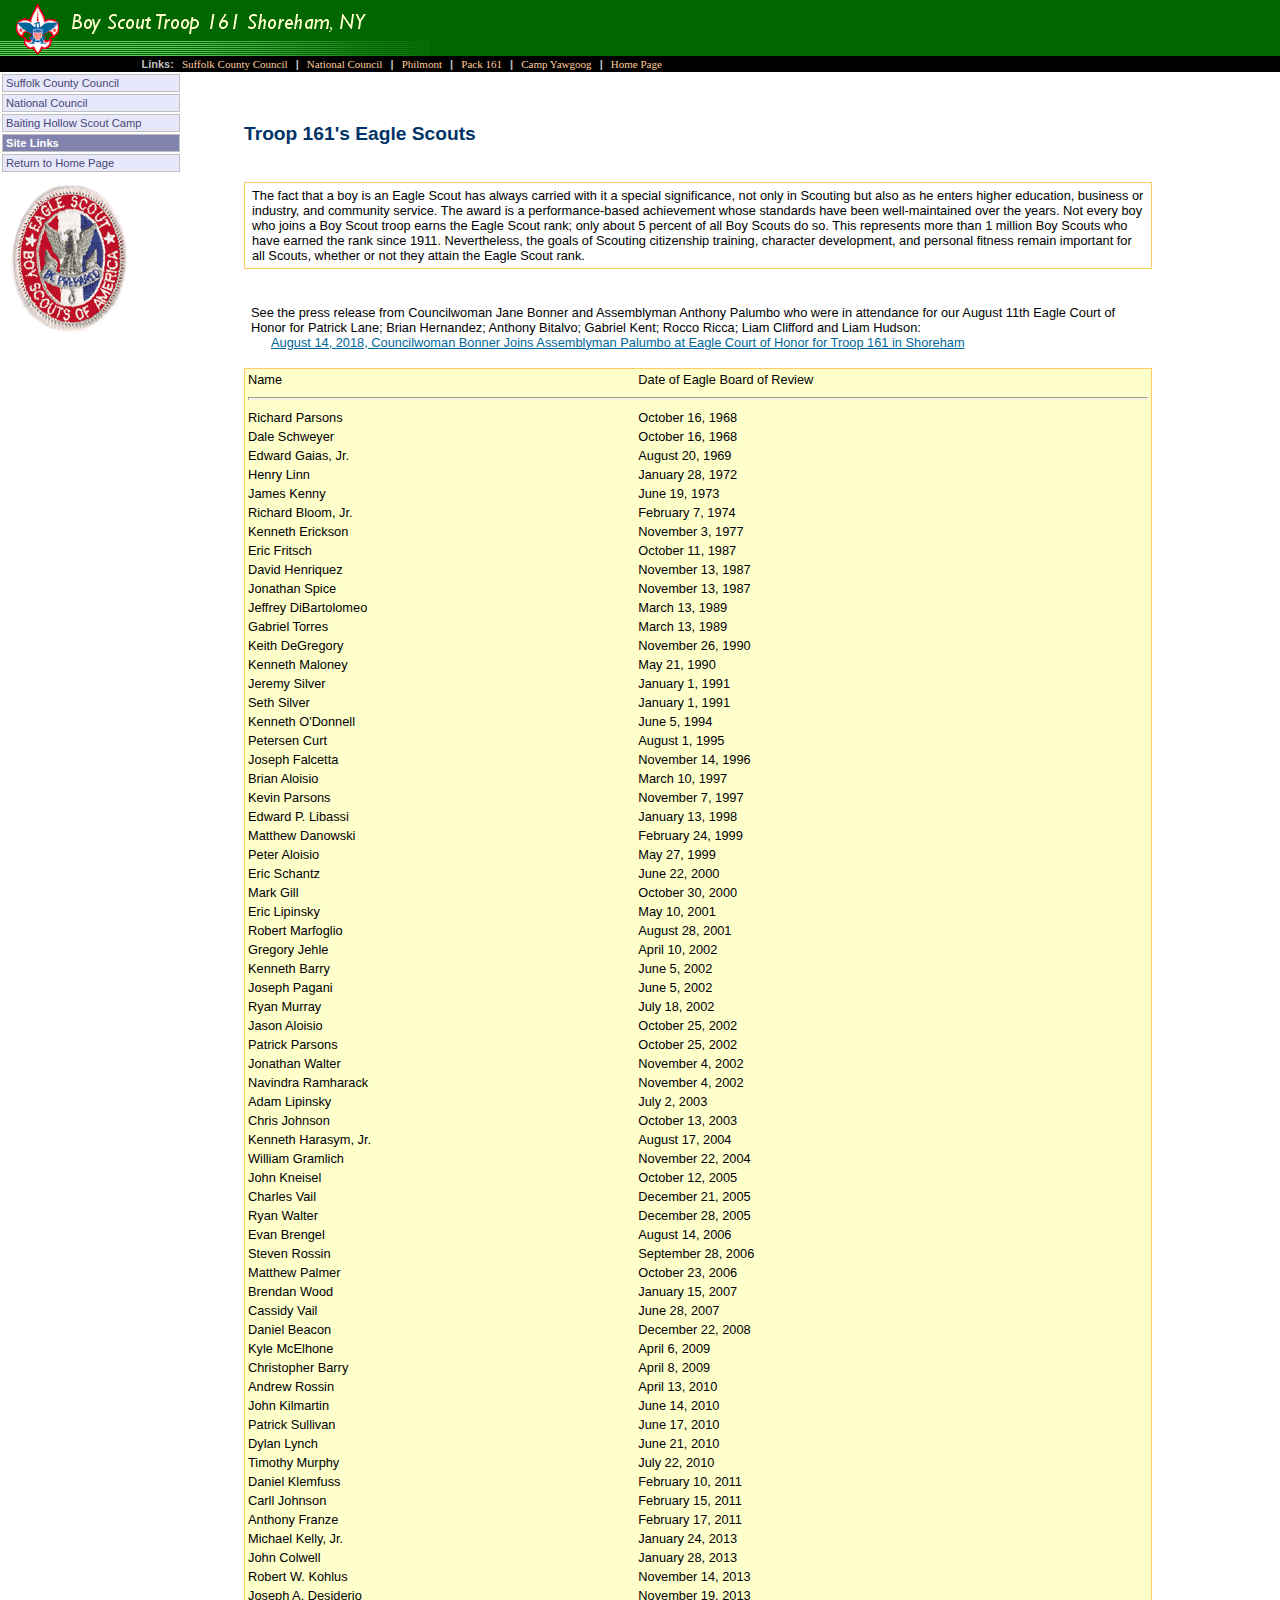
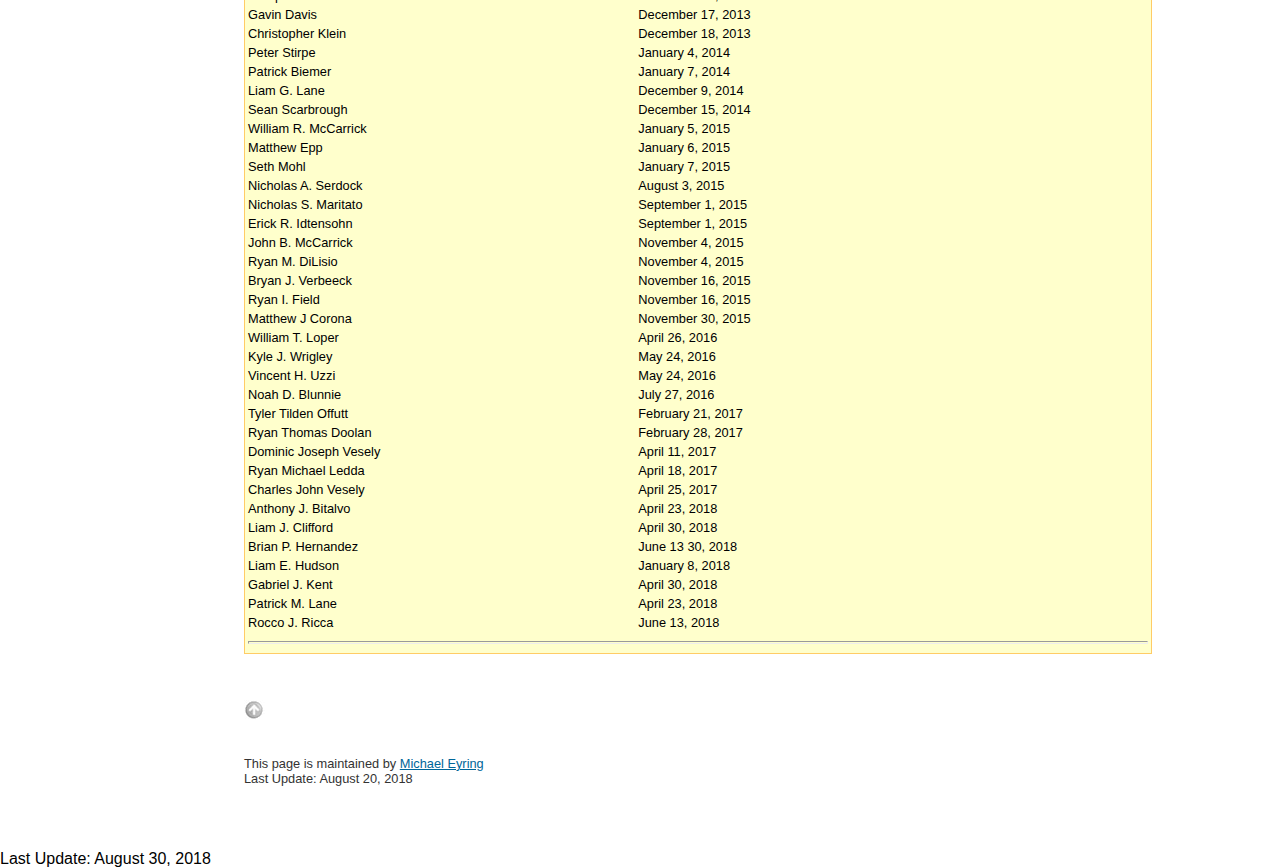
==== commit 6dd60390: "Update modified date in text and structured data for index.html. Added web page structured data in a" ====
--- a/alumni.html
+++ b/alumni.html
@@ -65,6 +65,7 @@
 						</p>
 						<img src="img/eaglebadge.gif" width="121" height="150" alt="Eagle Badge" style="MARGIN: 10px 15px 10px 10px">
 					</div>
+				</td>
 					<td id=content>
 						<h2>Troop 161's Eagle Scouts</h2>
 						<p class="boxed" style="background: #fff">The fact that a boy is an Eagle Scout has always carried with it a special significance, not only in Scouting but also as he enters higher education, business or industry, and community service. The award is a performance-based achievement whose
@@ -190,3 +191,17 @@
 			</tr>
 		</tbody>
 	</table>
+	<span>Last Update: August 30, 2018
+		<script type="application/ld+json">
+			{
+				"@context": "http://schema.org",
+				"@id": "https://www.troop161shoreham.com/#webpage",
+				"@type": "WebPage",
+				"url": "https://www.troop161shoreham.com/alumni.html",
+				"name": "Boy Scout Troop 161 Shoreham",
+				"dateModified": "2018-08-30"
+			}
+		</script>
+	</span>
+</body>
+</html>
